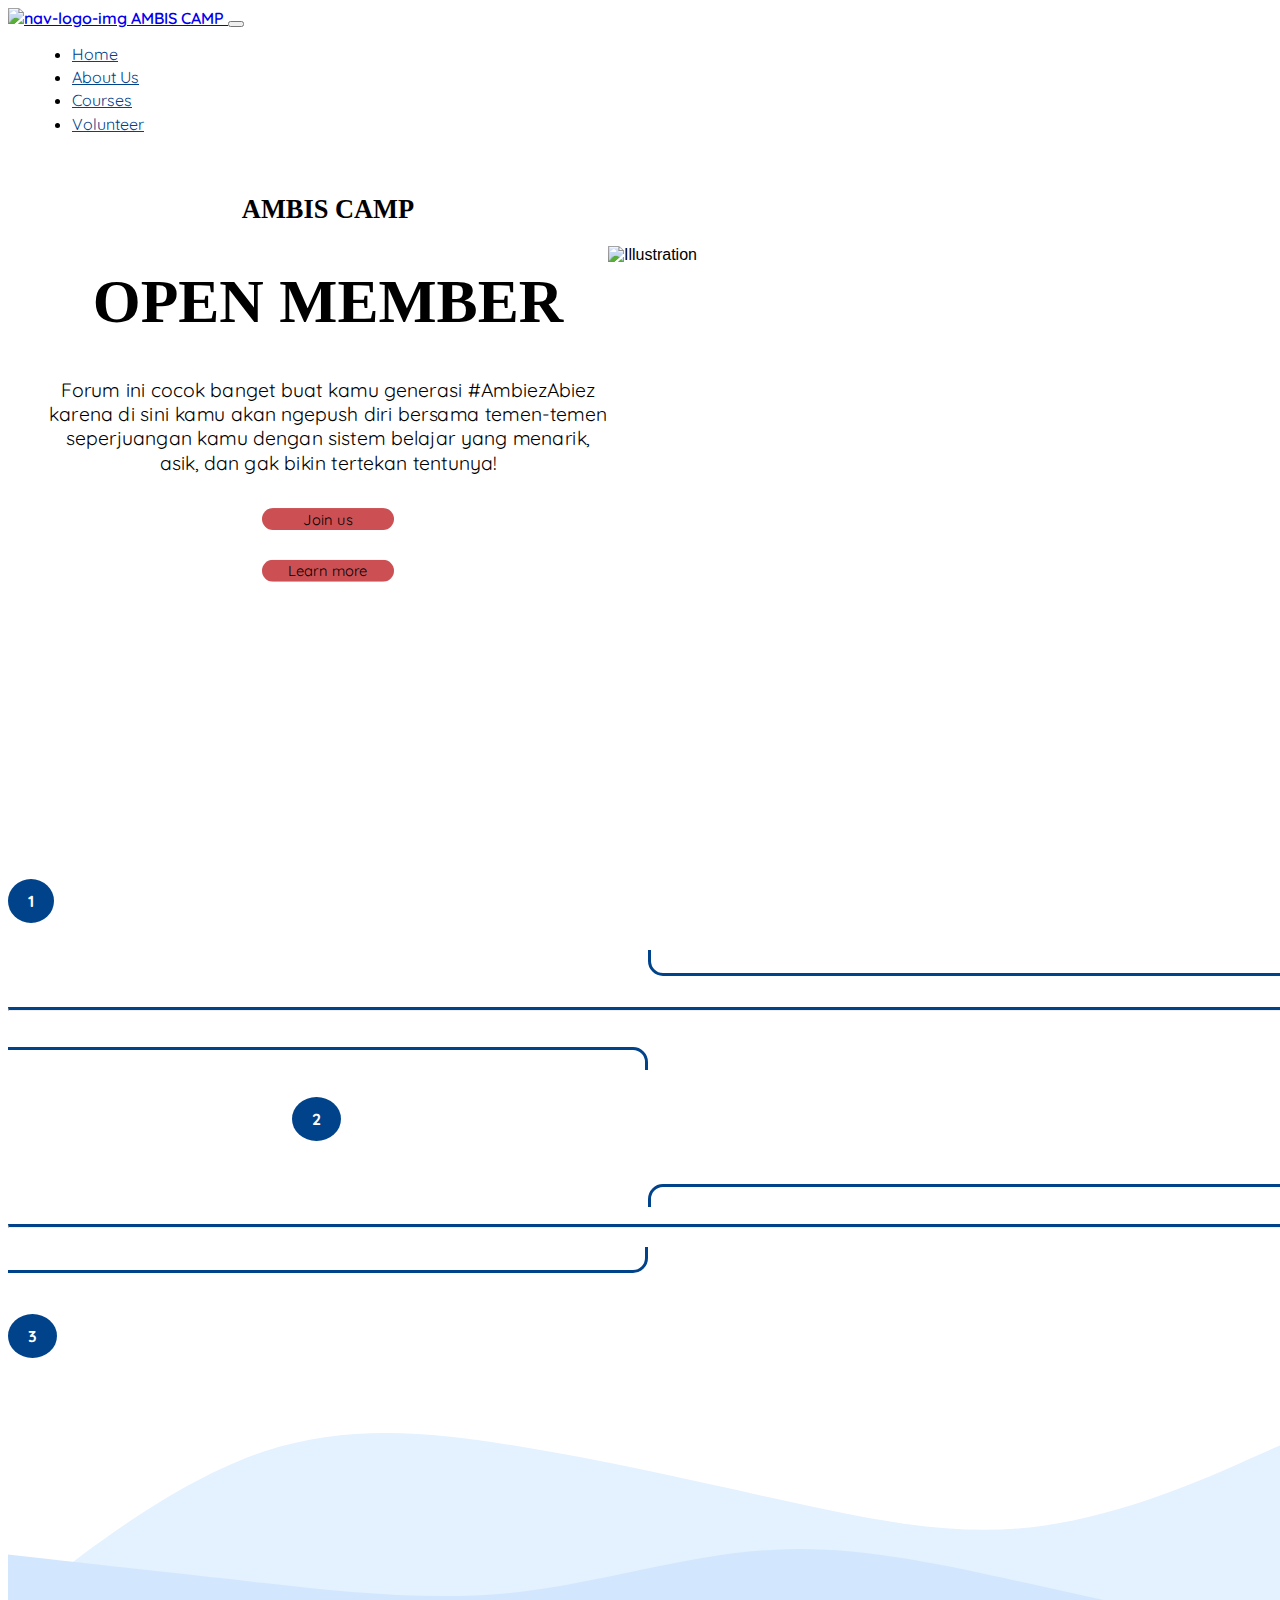
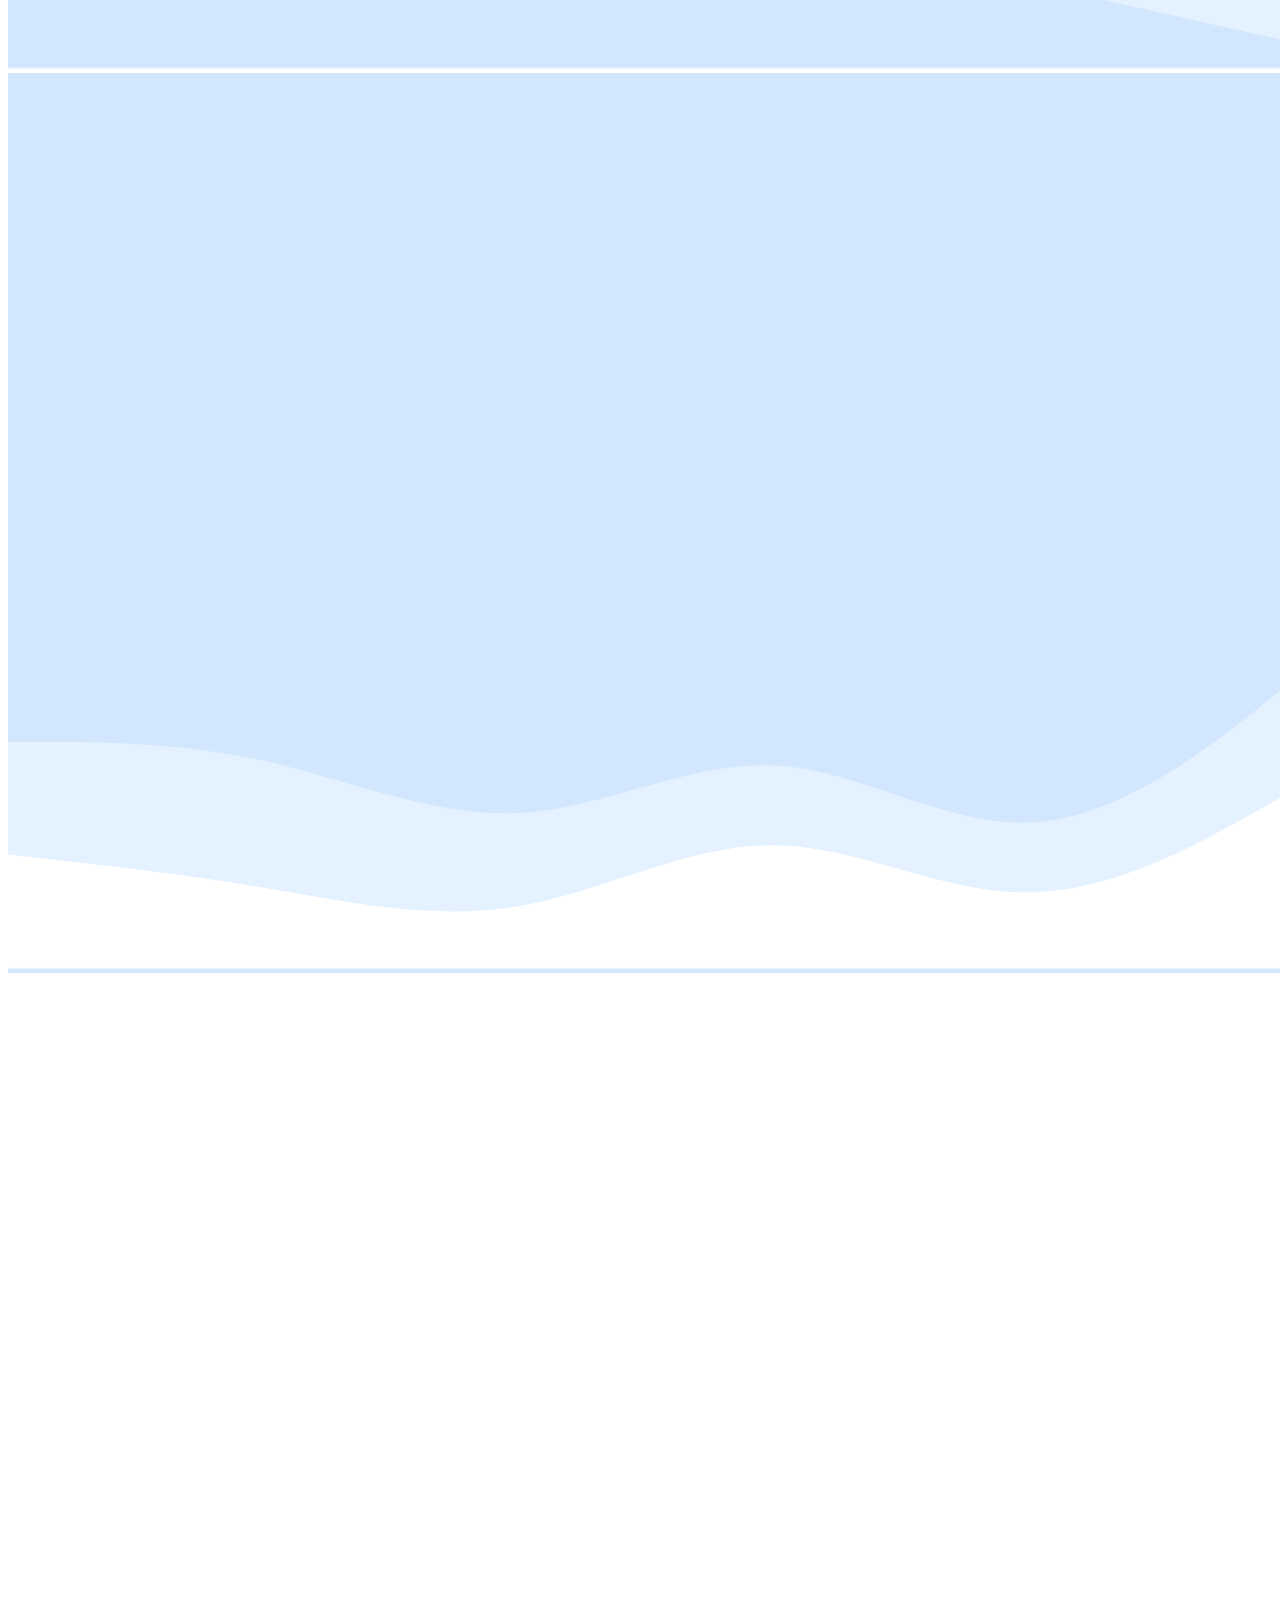
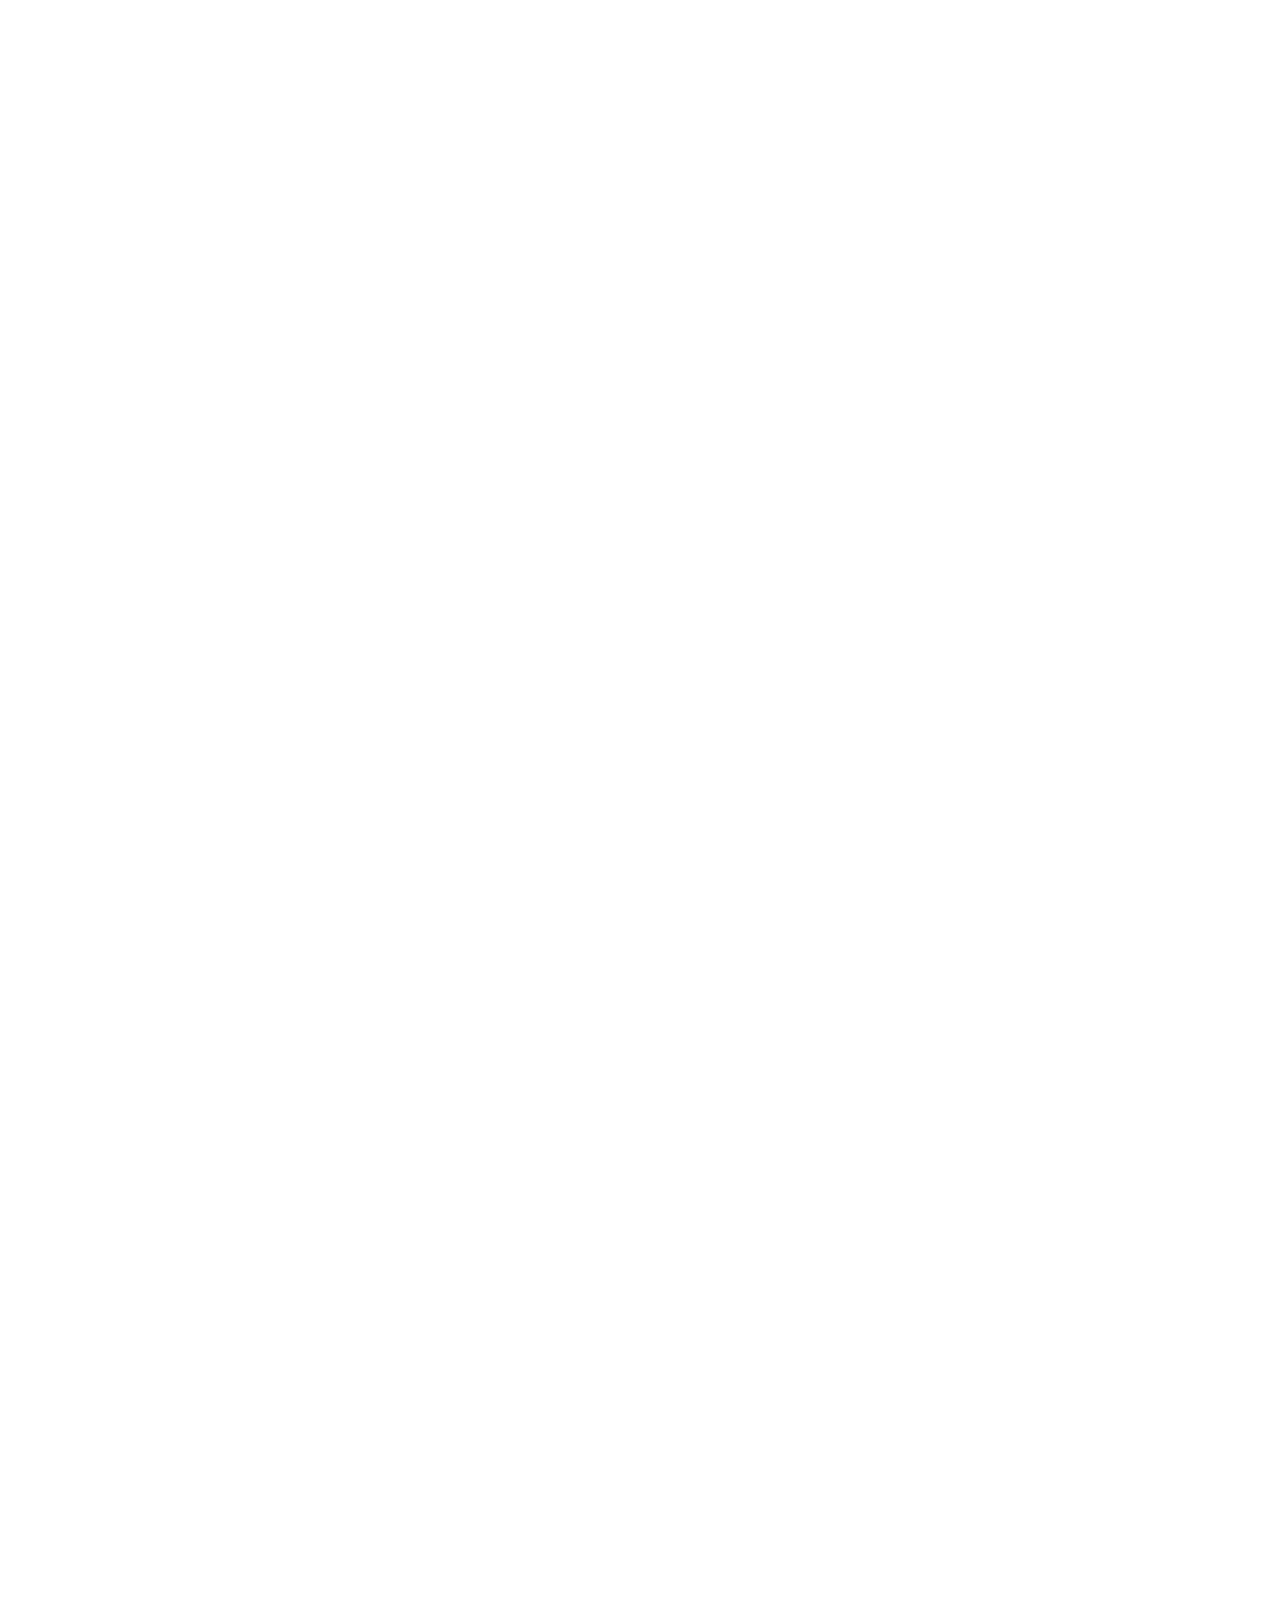
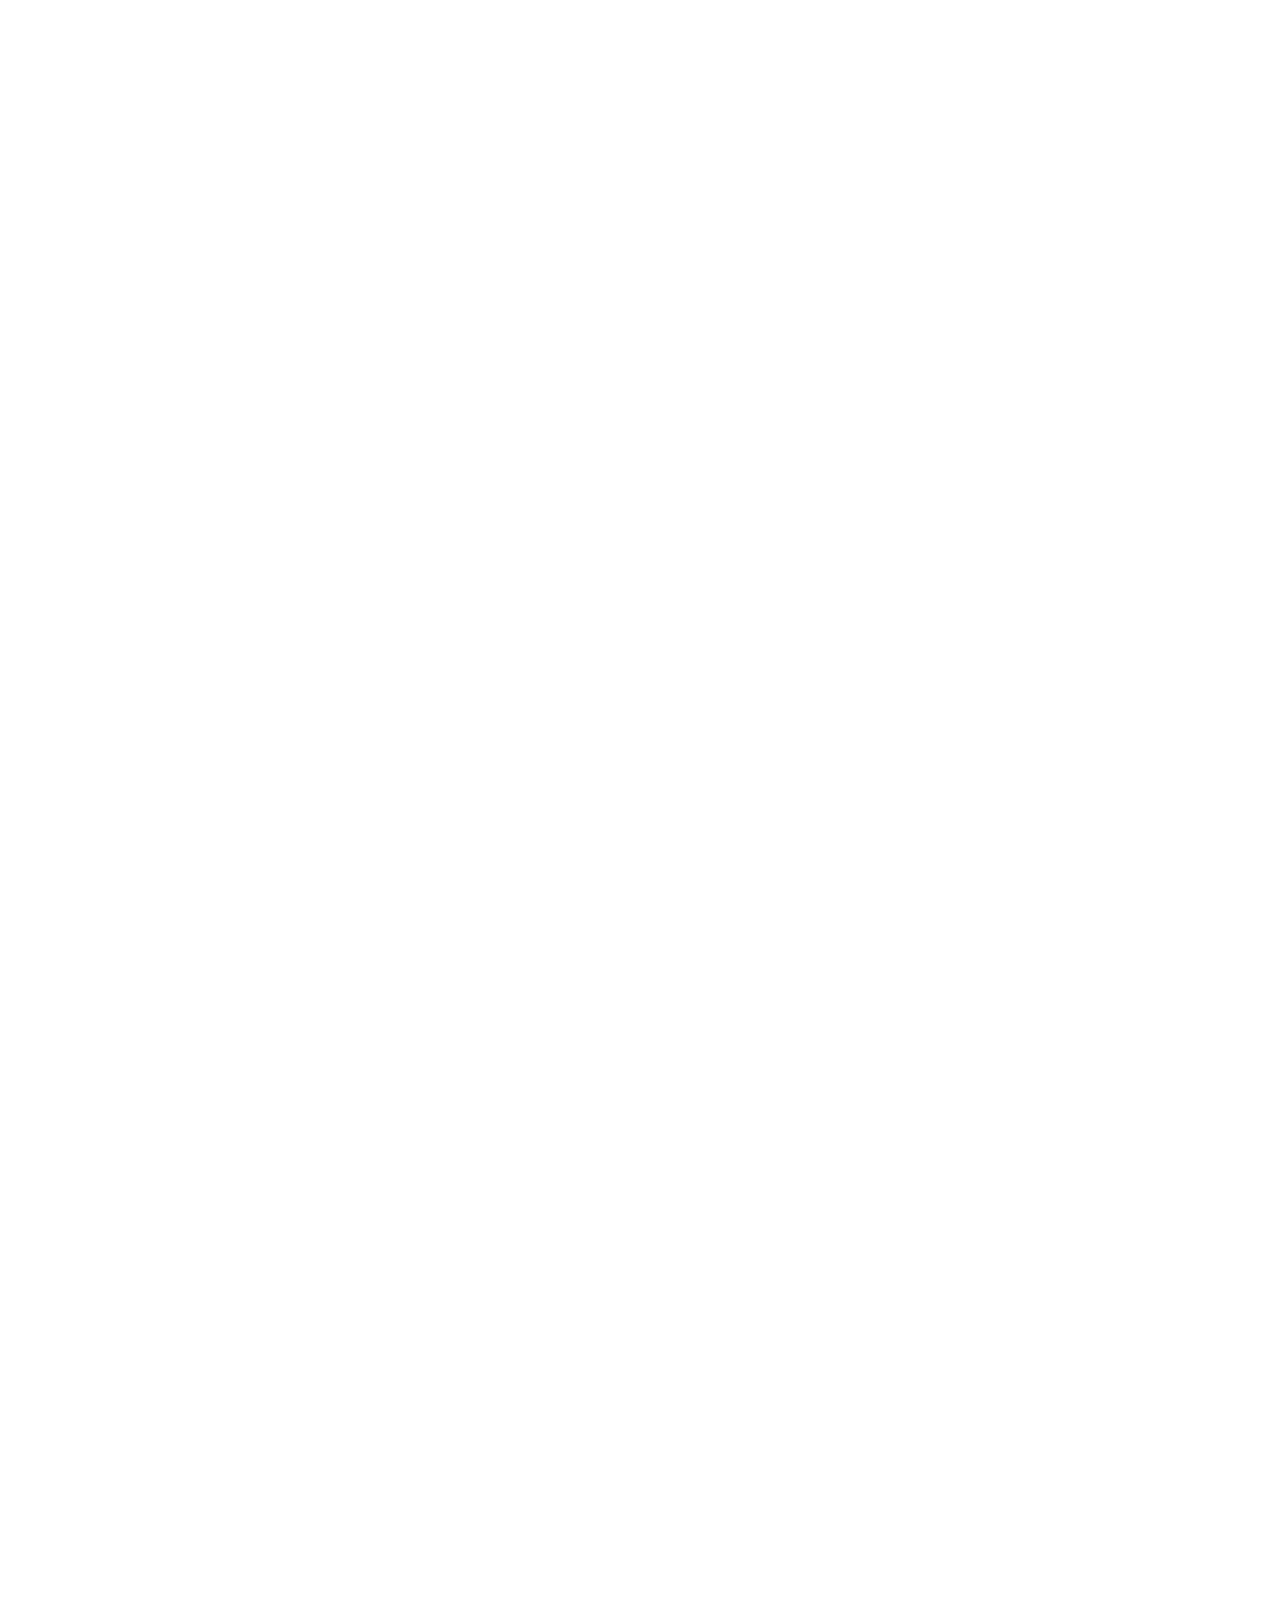
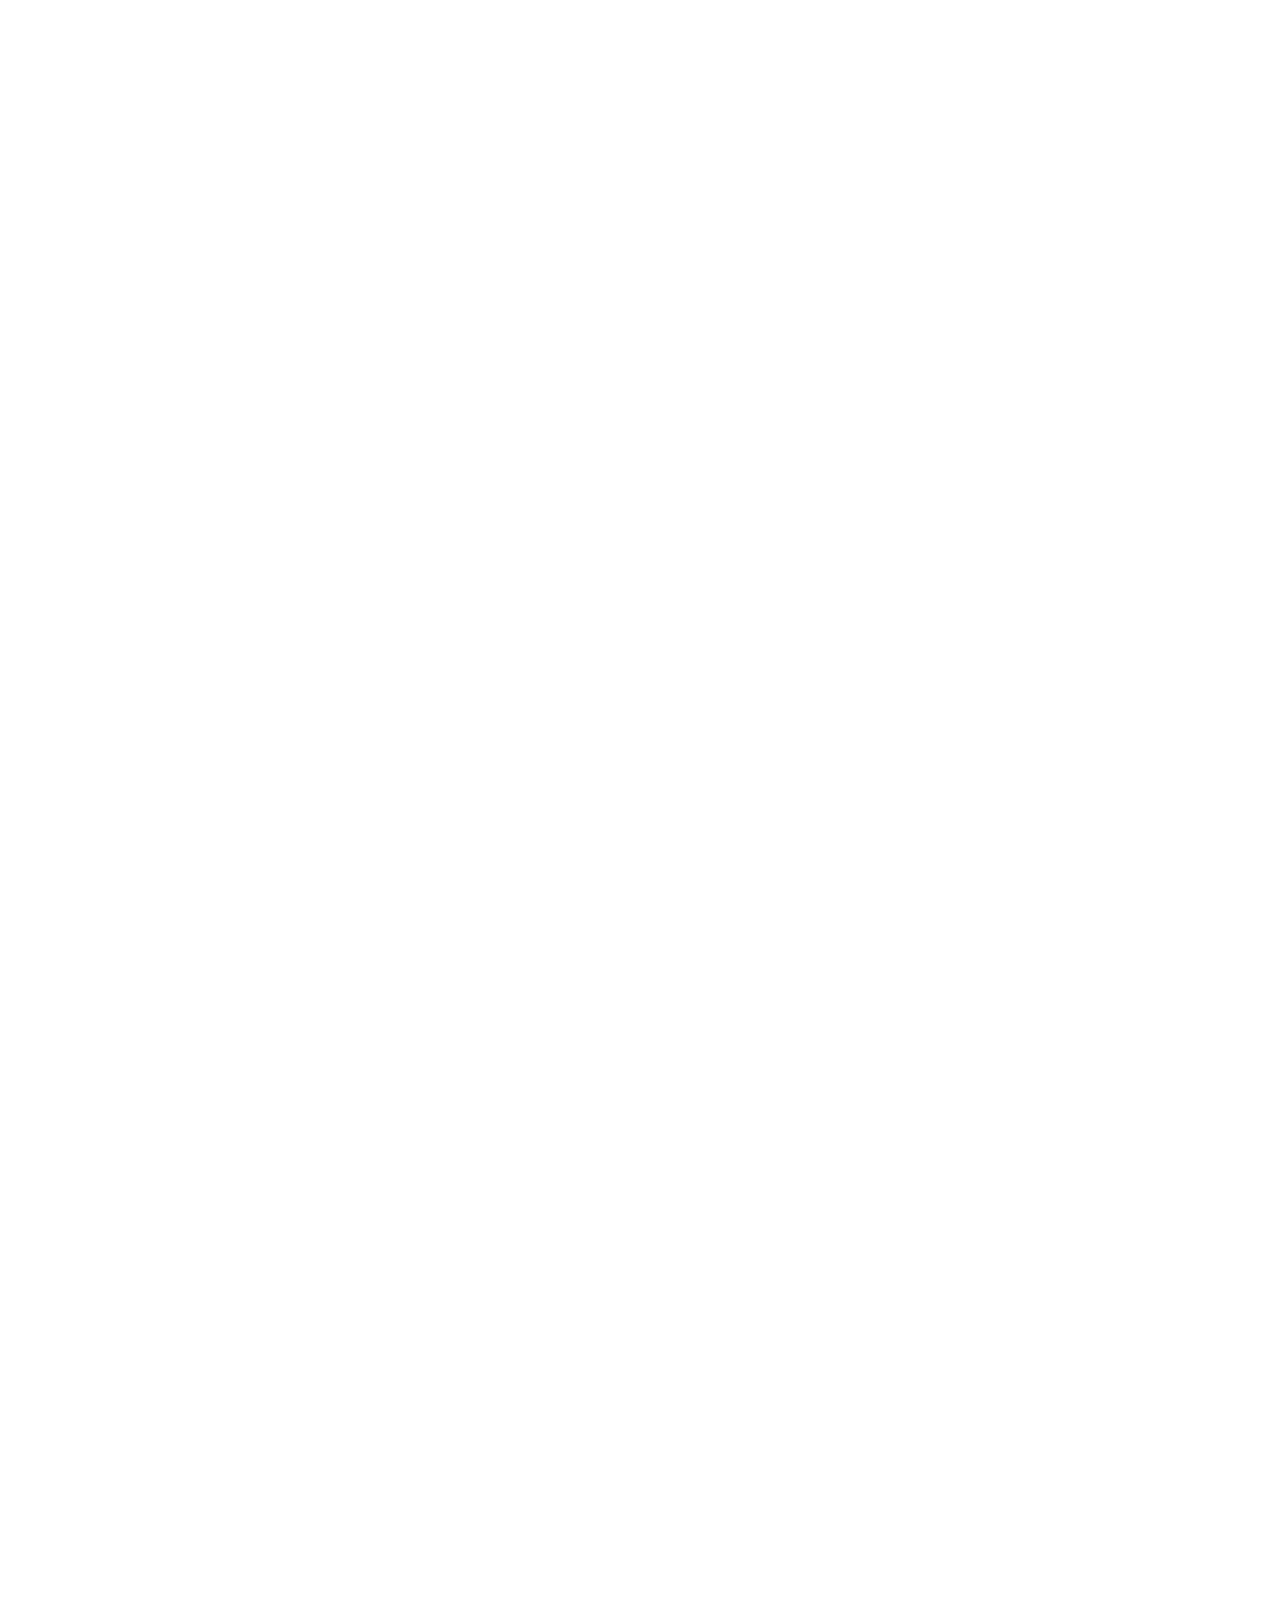
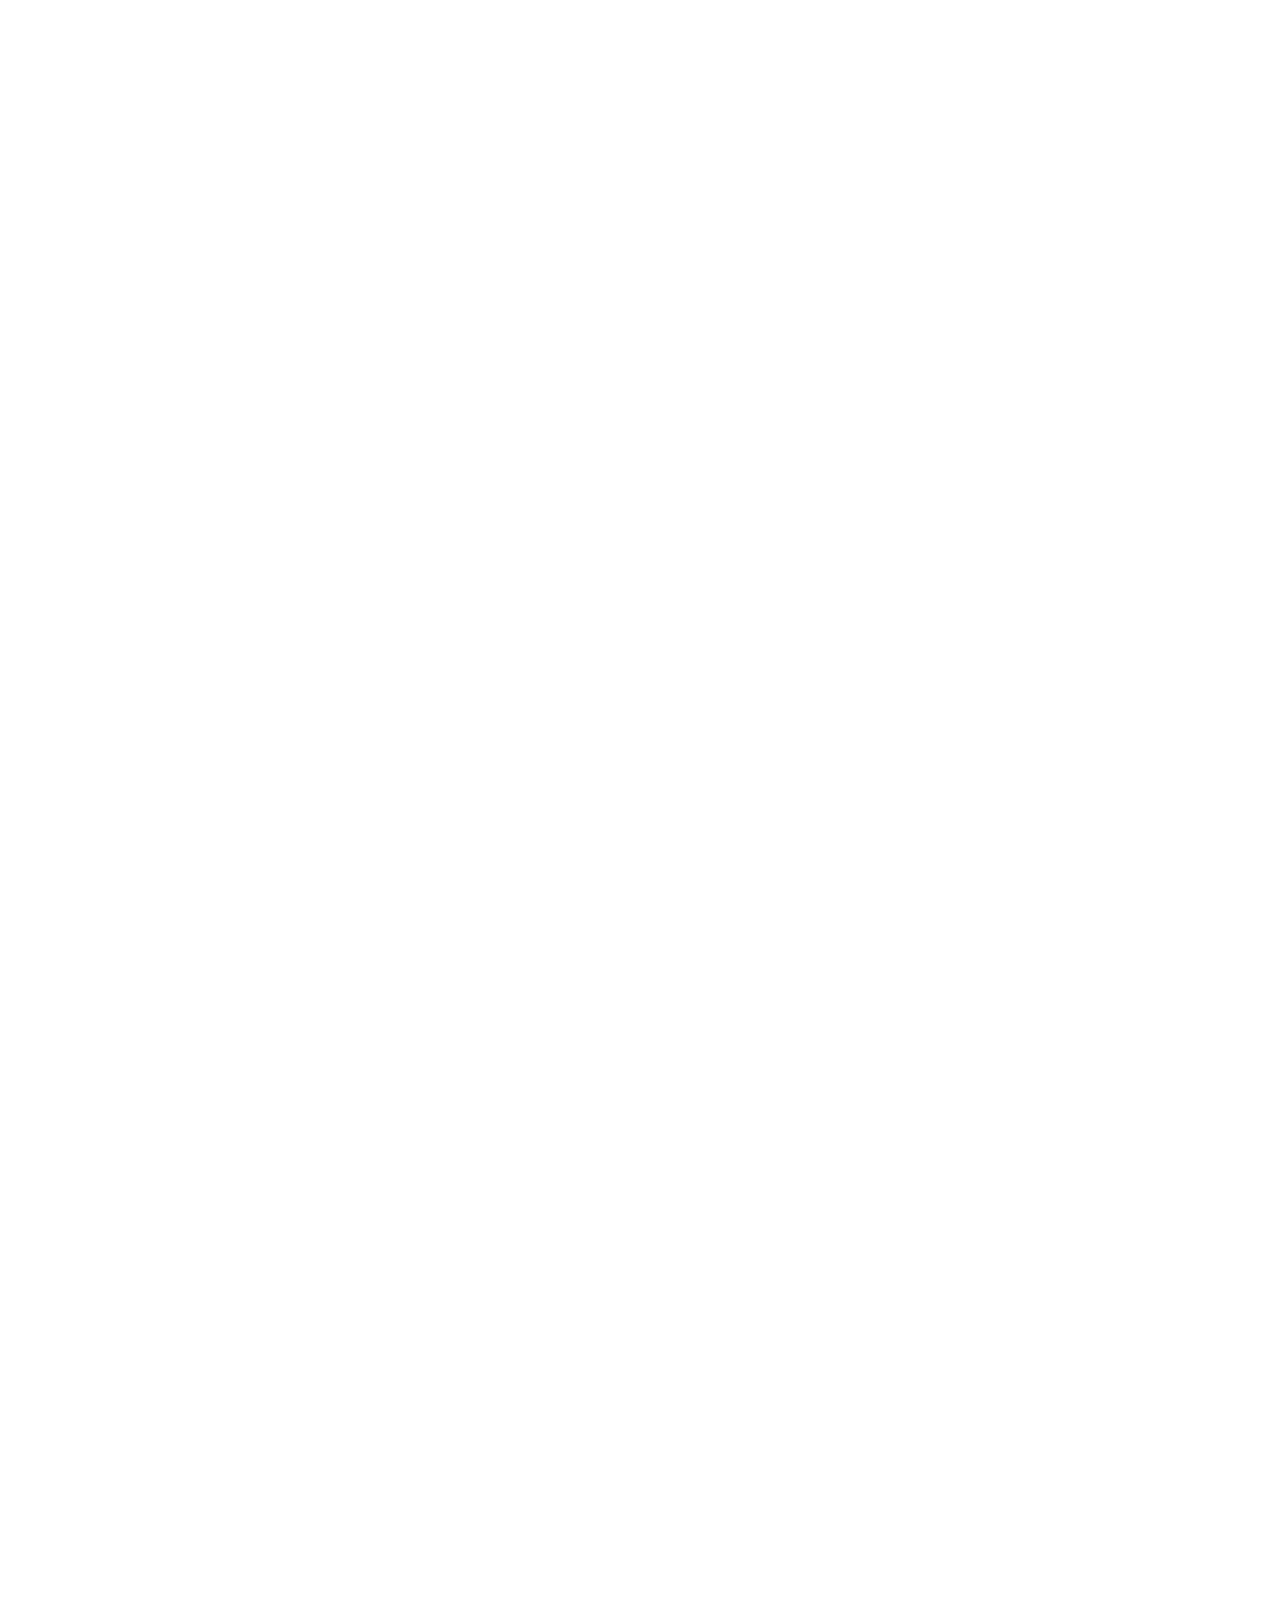
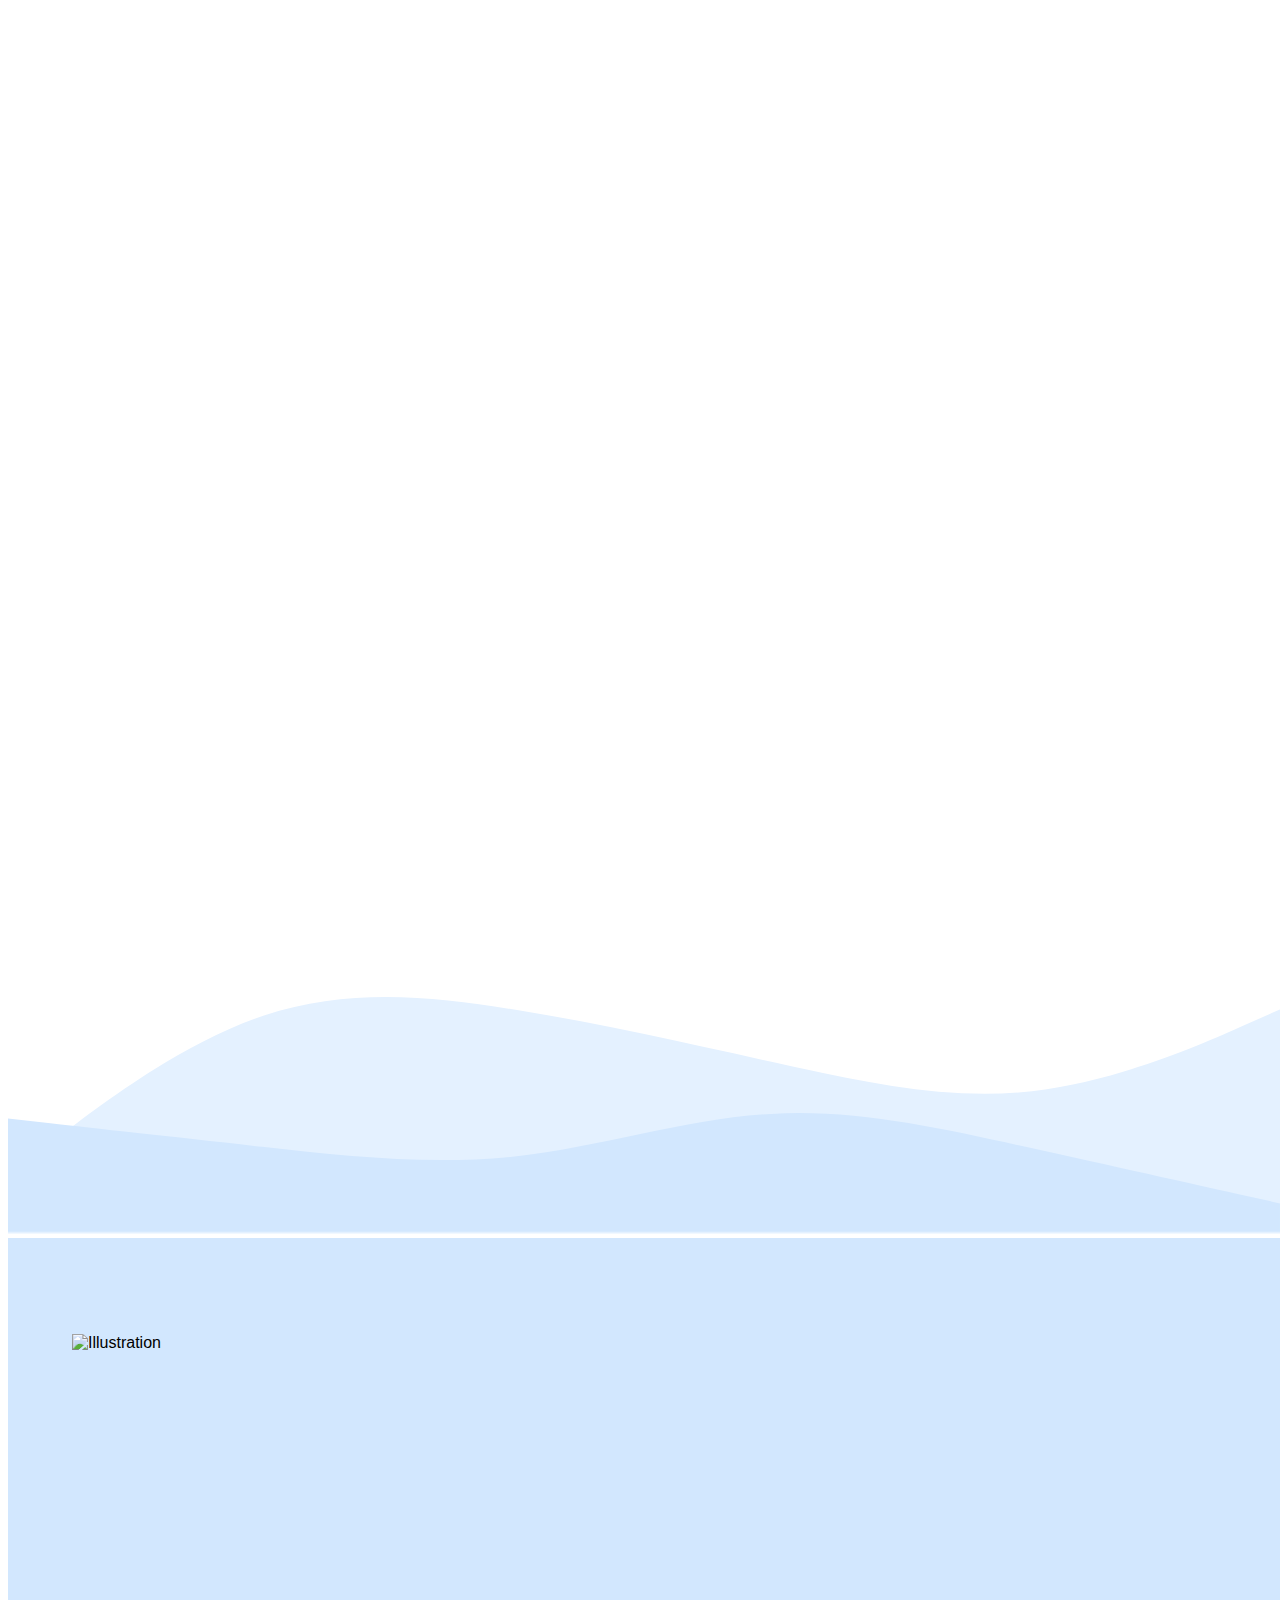
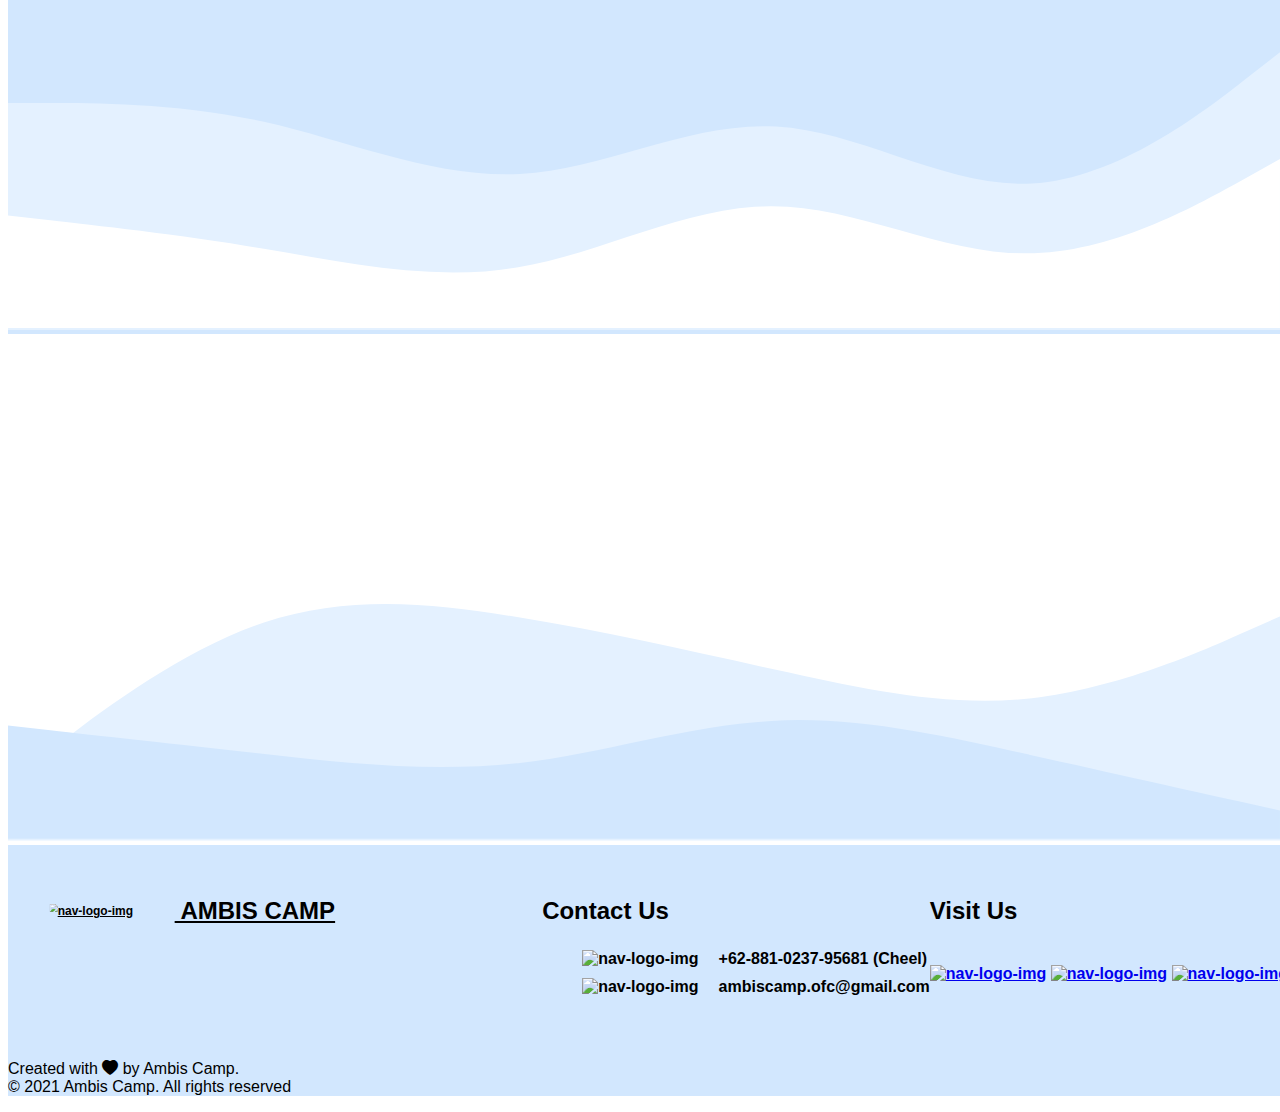
==== index.html @ ed9aa5bf "NEW BRANCH, changing from .php file to .html" ====
<!doctype html>
<html lang="en">

<head>
    <!-- Required meta tags -->
    <meta charset="utf-8">
    <meta name="viewport" content="width=device-width, initial-scale=1">
    <!-- Favicon -->
    <link rel="apple-touch-icon" sizes="57x57" href="ico/apple-icon-57x57.png">
    <link rel="apple-touch-icon" sizes="60x60" href="ico/apple-icon-60x60.png">
    <link rel="apple-touch-icon" sizes="72x72" href="ico/apple-icon-72x72.png">
    <link rel="apple-touch-icon" sizes="76x76" href="ico/apple-icon-76x76.png">
    <link rel="apple-touch-icon" sizes="114x114" href="ico/apple-icon-114x114.png">
    <link rel="apple-touch-icon" sizes="120x120" href="ico/apple-icon-120x120.png">
    <link rel="apple-touch-icon" sizes="144x144" href="ico/apple-icon-144x144.png">
    <link rel="apple-touch-icon" sizes="152x152" href="ico/apple-icon-152x152.png">
    <link rel="apple-touch-icon" sizes="180x180" href="ico/apple-icon-180x180.png">
    <link rel="icon" type="image/png" sizes="192x192" href="ico/android-icon-192x192.png">
    <link rel="icon" type="image/png" sizes="32x32" href="ico/favicon-32x32.png">
    <link rel="icon" type="image/png" sizes="96x96" href="ico/favicon-96x96.png">
    <link rel="icon" type="image/png" sizes="16x16" href="ico/favicon-16x16.png">
    <link rel="manifest" href="ico/manifest.json">
    <meta name="msapplication-TileColor" content="#ffffff">
    <meta name="msapplication-TileImage" content="ico/ms-icon-144x144.png">
    <meta name="theme-color" content="#ffffff">

    <!-- Fonts -->
    <link rel="preconnect" href="https://fonts.googleapis.com">
    <link rel="preconnect" href="https://fonts.gstatic.com" crossorigin>
    <link href="https://fonts.googleapis.com/css2?family=Quicksand:wght@600&display=swap" rel="stylesheet">
    <!-- Bootstrap CSS -->
    <link href="https://cdn.jsdelivr.net/npm/bootstrap@5.0.2/dist/css/bootstrap.min.css" rel="stylesheet"
        integrity="sha384-EVSTQN3/azprG1Anm3QDgpJLIm9Nao0Yz1ztcQTwFspd3yD65VohhpuuCOmLASjC" crossorigin="anonymous">
    <link rel="stylesheet" href="https://cdn.jsdelivr.net/npm/bootstrap-icons@1.5.0/font/bootstrap-icons.css">
    <!-- cdnjs theme css -->
    <link rel="stylesheet" href="https://cdnjs.cloudflare.com/ajax/libs/slick-carousel/1.9.0/slick-theme.min.css"
        integrity="sha512-17EgCFERpgZKcm0j0fEq1YCJuyAWdz9KUtv1EjVuaOz8pDnh/0nZxmU6BBXwaaxqoi9PQXnRWqlcDB027hgv9A=="
        crossorigin="anonymous" referrerpolicy="no-referrer" />
    <!-- cdnjs css -->
    <link rel="stylesheet" href="https://cdnjs.cloudflare.com/ajax/libs/slick-carousel/1.9.0/slick.min.css"
        integrity="sha512-yHknP1/AwR+yx26cB1y0cjvQUMvEa2PFzt1c9LlS4pRQ5NOTZFWbhBig+X9G9eYW/8m0/4OXNx8pxJ6z57x0dw=="
        crossorigin="anonymous" referrerpolicy="no-referrer" />
    <!-- AOS -->
    <link rel="stylesheet" href="https://unpkg.com/aos@next/dist/aos.css" />
    <!-- My CSS -->
    <link rel="stylesheet" href="style.css?v=<?php echo time(); ?>">

    <title>Ambis Camp</title>
</head>

<body id="home">
    <nav class="navbar navbar-expand-lg navbar-light fixed-top p-2 mb-4 nav-transparent">
        <div class="container">
            <a class="navbar-brand" href="#">
                <img src="ico/favicon-96x96.png" alt="nav-logo-img"> AMBIS CAMP
            </a>
            <button class="navbar-toggler" type="button" data-bs-toggle="collapse" data-bs-target="#navbarNavDropdown"
                aria-controls="navbarNavDropdown" aria-expanded="false" aria-label="Toggle navigation">
                <span class="navbar-toggler-icon"></span>
            </button>
            <div class="collapse navbar-collapse" id="navbarNavDropdown">
                <ul class="navbar-nav ms-auto">
                    <li class="nav-item">
                        <a class="nav-link" href=".">Home</a>
                    </li>
                    <li class="nav-item">
                        <a class="nav-link" href="About-Us/about.php">About Us</a>
                    </li>
                    <li class="nav-item">
                        <a class="nav-link" href="Courses/courses.php">Courses</a>
                    </li>
                    <li class="nav-item">
                        <a class="nav-link" href="Volunteer/volunteer.php">Volunteer</a>
                    </li>
                </ul>
            </div>
        </div>
    </nav>
    <nav class="navbar navbar-expand-lg navbar-light shadow-sm p-2 mb-4 hide-nav">
        <div class="container">
        </div>
    </nav>
    <!-- akhir nav -->
    <!-- awal jumbotron -->
    <section class="jumbotron">
        <div class="text-container row">
            <h1 class="judul">AMBIS CAMP</h1>
            <h1 class="sub-judul">OPEN MEMBER</h1>
            <p>Forum ini cocok banget buat kamu generasi #AmbiezAbiez karena di sini kamu akan ngepush diri bersama
                temen-temen seperjuangan kamu dengan sistem belajar yang menarik, asik, dan gak bikin tertekan tentunya!
            </p>
            <div class="row justify-content-center ms-lg-auto">
                <div class="col">
                    <a href="Landing-Page/form-main.html"><button class="btn btn-success register-btn">Join
                            us</button></a>
                </div>
                <div class="col">
                    <a href="About-Us/about.php"><button class="btn btn-success register-btn">Learn more</button></a>
                </div>
            </div>
        </div>
        <div class="img-container">
            <img src="img/jumbotron-img.png" alt="Illustration" class="img">
        </div>
    </section>
    <!-- akhir jumbotron -->
    <!-- awal timeline -->
    <section id="timeline" class="timeline-container">
        <div class="container">
            <div class="row mb-4" data-aos="fade-up" data-aos-duration="1000">
                <div class="col text-center">
                    <h1 class="pb-2 pt-3 text-dark">Timeline</h1>
                </div>
            </div>
            <!-- section -->
            <div class="row align-items-center how-it-works">
                <div class="col-2 bottom text-center">
                    <div class="circle">1</div>
                </div>
                <div class="col-6" data-aos="fade-in" data-aos-delay="300">
                    <h3>Open Member</h3>
                    <p>23 November - 4 Desember 2021</p>
                </div>
            </div>
            <div class="row timeline">
                <div class="col-2">
                    <div class="corner top-right"></div>
                </div>
                <div class="col-8">
                    <hr>
                </div>
                <div class="col-2">
                    <div class="corner left-bottom"></div>
                </div>
            </div>
            <div class="row align-items-center justify-content-end how-it-works">
                <div class="col-6 text-end" data-aos="fade-in" data-aos-delay="600">
                    <h3>Seleksi dan Konfirmasi Member</h3>
                    <p>5 Desember 2021</p>
                </div>
                <div class="col-2 text-center full">
                    <div class="circle">2</div>
                </div>
            </div>
            <div class="row timeline">
                <div class="col-2">
                    <div class="corner right-bottom"></div>
                </div>
                <div class="col-8">
                    <hr>
                </div>
                <div class="col-2">
                    <div class="corner top-left"></div>
                </div>
            </div>
            <div class="row align-items-center how-it-works">
                <div class="col-2 text-center">
                    <div class="circle">3</div>
                </div>
                <div class="col-6" data-aos="fade-in" data-aos-delay="900">
                    <h3>Masa Pembelajaran</h3>
                    <p>6 Desember - 31 Desember 2021</p>
                </div>
            </div>
        </div>
        <svg class="akhir-about" xmlns="http://www.w3.org/2000/svg" viewBox="0 0 1440 320">
            <path fill="#D2E7FE" fill-opacity="1"
                d="M0,192L48,197.3C96,203,192,213,288,224C384,235,480,245,576,234.7C672,224,768,192,864,186.7C960,181,1056,203,1152,224C1248,245,1344,267,1392,277.3L1440,288L1440,320L1392,320C1344,320,1248,320,1152,320C1056,320,960,320,864,320C768,320,672,320,576,320C480,320,384,320,288,320C192,320,96,320,48,320L0,320Z">
            </path>
        </svg>
        <svg xmlns="http://www.w3.org/2000/svg" viewBox="0 0 1440 320">
            <path fill="#E4F1FF" fill-opacity="1"
                d="M0,256L48,218.7C96,181,192,107,288,74.7C384,43,480,53,576,69.3C672,85,768,107,864,128C960,149,1056,171,1152,160C1248,149,1344,107,1392,85.3L1440,64L1440,320L1392,320C1344,320,1248,320,1152,320C1056,320,960,320,864,320C768,320,672,320,576,320C480,320,384,320,288,320C192,320,96,320,48,320L0,320Z">
            </path>
        </svg>
    </section>
    <!-- akhir timeline -->
    <!-- awal chart -->
    <section id="chart">
        <div class="container">
            <div class="row text-center mb-4" data-aos="fade-up" data-aos-duration="1000">
                <div class="col">
                    <h2>Jenjang pendidikan member kami sejauh ini:</h2>
                </div>
            </div>
            <div class="row mb-4" data-aos="fade-up" data-aos-duration="1000">
                <div class="chart_wrap">
                    <div id="piechart_3d" class="piechart"></div>
                </div>
            </div>
        </div>
        <svg class="akhir-about" data-aos="fade-up" data-aos-duration="1000" xmlns="http://www.w3.org/2000/svg"
            viewBox="0 0 1440 320">
            <path fill="#fff" fill-opacity="1"
                d="M0,192L48,197.3C96,203,192,213,288,229.3C384,245,480,267,576,250.7C672,235,768,181,864,181.3C960,181,1056,235,1152,234.7C1248,235,1344,181,1392,154.7L1440,128L1440,320L1392,320C1344,320,1248,320,1152,320C1056,320,960,320,864,320C768,320,672,320,576,320C480,320,384,320,288,320C192,320,96,320,48,320L0,320Z">
            </path>
        </svg>
        <svg xmlns="http://www.w3.org/2000/svg" viewBox="0 0 1440 320">
            <path fill="#E4F1FF" fill-opacity="1"
                d="M0,64L48,64C96,64,192,64,288,85.3C384,107,480,149,576,144C672,139,768,85,864,90.7C960,96,1056,160,1152,154.7C1248,149,1344,75,1392,37.3L1440,0L1440,320L1392,320C1344,320,1248,320,1152,320C1056,320,960,320,864,320C768,320,672,320,576,320C480,320,384,320,288,320C192,320,96,320,48,320L0,320Z">
            </path>
        </svg>
    </section>
    <!-- akhir chart -->
    <!-- awal testimoni -->
    <section id="testimoni">
        <div class="container">
            <div class="row text-center mb-4" data-aos="fade-up" data-aos-duration="1000">
                <div class="col">
                    <h1>Apa kata mereka?</h1>
                </div>
            </div>
            <div class="testi-container">
                <div class="row justify-content-center slider-card-testi mb-4 text-center container-card"
                    data-aos="zoom-in-right" data-aos-duration="1000">
                    <div class="card col-4 mb-4">
                        <div class="mb-3" style="max-width: 540px">
                            <div class="row g-0 ">
                                <div class="col-md-4">
                                    <img src="img/Testi/member/naylaf.jpeg" class="img-fluid rounded-circle profile" alt="Testi Image" />
                                </div>
                                <div class="col-md-8">
                                    <div class="card-body text-start">
                                        <h5 class="card-title">Nayla Fauziah</h5>
                                        <p class="card-text"><small class="text-muted">Member</small>
                                        </p>
                                    </div>
                                </div>
                                <div class="isi-testi">
                                    <p>beneran bestttt bangett deh buat kaka' admin pengajar nya pokoknya tuh materi yg di kasih selama masa
                                        pembelajaran jelas bangett, dari yg mulai kurang phm jadi nambah paham di ambis camp ini. apalagi
                                        pas aku masuk sastra kepenulisan, mereka bnr ngasih benefit yg sesuaii dan ngebuat otak kita lbh
                                        paham dengan materi yg ada. teruntuk kaka admin pengajar makasih banyak yaaaa selama ini udh ngasih
                                        banyak ilmu yg bermanfaat hehe. walaupun mtk ku masih lemot tp dengan adanya ambis camp aku bisa lbh
                                        semangat buat ngasah nya, Thank you very much, hopefully in the future Ambis Camp will continue to
                                        be successful !!</p>
                                </div>
                            </div>
                        </div>
                    </div>
                    <div class="card col-4 mb-4">
                        <div class="mb-3" style="max-width: 540px">
                            <div class="row g-0 ">
                                <div class="col-md-4">
                                    <img src="img/Testi/member/avatar-girl.jpg" class="img-fluid rounded-circle profile"
                                        alt="Testi Image" />
                                </div>
                                <div class="col-md-8">
                                    <div class="card-body text-start">
                                        <h5 class="card-title">Farah Fatima A.A</h5>
                                        <p class="card-text"><small class="text-muted">Member</small>
                                        </p>
                                    </div>
                                </div>
                                <div class="isi-testi">
                                    <p>Aku suka banget ngambis di Ambos Camp. Disini berbagai macam materi, latihan latihan soal bisa
                                        didapat kan dan akan menjadi bekal untuk masuk PTN/ sekolah yang lebih tinggi. Dan lebih serunya
                                        lagi, admin nya ramah banget dan menyenangkan juga tentunya. Selain menyediakan ambis untuk Saintek
                                        dan Soshum ,Ambis Camp juga menyediakan ekstra ambis ,ini bagian yang aku suka banget, jadi kita
                                        bisa memilih mata pelajaran yang ingin kota kembangkan, contohnya Astronomi, karena aku menyukai
                                        mata pelajaran Astronomi, aku akan ekstra ambis juga di mapel Astronomi, jadi tidak hanya bidang
                                        utamanya saja.
                                        Mungkin segini dulu kesan yang bisa aku sampaikan, terimakasih 🙏</p>
                                </div>
                            </div>
                        </div>
                    </div>
                    <div class="card col-4 mb-4">
                        <div class="mb-3" style="max-width: 540px">
                            <div class="row g-0 ">
                                <div class="col-md-4">
                                    <img src="img/Testi/member/avatar-girl.jpg" class="img-fluid rounded-circle profile"
                                        alt="Testi Image" />
                                </div>
                                <div class="col-md-8">
                                    <div class="card-body text-start">
                                        <h5 class="card-title">Ziana A.</h5>
                                        <p class="card-text"><small class="text-muted">Member</small>
                                        </p>
                                    </div>
                                </div>
                                <div class="isi-testi">
                                    <p>Seru, menyenangkan karena dapat menambah relasi, lalu jadi bisa fokus untuk belajar UTBK karena
                                        banyak teman senasib seperjuangan di dalam grup Ambis Camp, Ilmu yang diberikan sangat bermanfaat,
                                        Keren ada podcastnya juga</p>
                                </div>
                            </div>
                        </div>
                    </div>
                    <div class="card col-4 mb-4">
                        <div class="mb-3" style="max-width: 540px">
                            <div class="row g-0 ">
                                <div class="col-md-4">
                                    <img src="img/Testi/member/avatar-girl.jpg" class="img-fluid rounded-circle profile"
                                        alt="Testi Image" />
                                </div>
                                <div class="col-md-8">
                                    <div class="card-body text-start">
                                        <h5 class="card-title">Putri Nabila Sinuraya</h5>
                                        <p class="card-text"><small class="text-muted">Member</small>
                                        </p>
                                    </div>
                                </div>
                                <div class="isi-testi">
                                    <p>Seru banget! adminnya bener bener friendly dan seru banget! jadi belajarnya enak dan penyampaiannya
                                        juga seru! Rasanya seneng banget bisa keterima di ambis camp</p>
                                </div>
                            </div>
                        </div>
                    </div>
                    <div class="card col-4 mb-4">
                        <div class="mb-3" style="max-width: 540px">
                            <div class="row g-0 ">
                                <div class="col-md-4">
                                    <img src="img/Testi/member/ghefira.jpeg" class="img-fluid rounded-circle profile" alt="Testi Image" />
                                </div>
                                <div class="col-md-8">
                                    <div class="card-body text-start">
                                        <h5 class="card-title">Ghefira Nur Hasanah</h5>
                                        <p class="card-text"><small class="text-muted">Member</small>
                                        </p>
                                    </div>
                                </div>
                                <div class="isi-testi">
                                    <p>Seruuu!! Bisa latihan soal dan pembahasannya singkat tapi jelas banget dan mudah dimengertii hehehe
                                        terima kasih kakak2 yang sudah adakan ambis camp iniii 🤩🙆🏻‍♀️🤍</p>
                                </div>
                            </div>
                        </div>
                    </div>
                    <div class="card col-4 mb-4">
                        <div class="mb-3" style="max-width: 540px">
                            <div class="row g-0 ">
                                <div class="col-md-4">
                                    <img src="img/Testi/member/febri.jpeg" class="img-fluid rounded-circle profile" alt="Testi Image" />
                                </div>
                                <div class="col-md-8">
                                    <div class="card-body text-start">
                                        <h5 class="card-title">Febri Sondang Akwila Siallagan</h5>
                                        <p class="card-text"><small class="text-muted">Member</small>
                                        </p>
                                    </div>
                                </div>
                                <div class="isi-testi">
                                    <p>Semua materinya sangat bermanfaat untuk persiapan ujian di sekolah</p>
                                </div>
                            </div>
                        </div>
                    </div>
                </div>
            </div>
        </div>
        <svg class="akhir-about" xmlns="http://www.w3.org/2000/svg" viewBox="0 0 1440 320">
            <path fill="#D2E7FE" fill-opacity="1"
                d="M0,192L48,197.3C96,203,192,213,288,224C384,235,480,245,576,234.7C672,224,768,192,864,186.7C960,181,1056,203,1152,224C1248,245,1344,267,1392,277.3L1440,288L1440,320L1392,320C1344,320,1248,320,1152,320C1056,320,960,320,864,320C768,320,672,320,576,320C480,320,384,320,288,320C192,320,96,320,48,320L0,320Z">
            </path>
        </svg>
        <svg xmlns="http://www.w3.org/2000/svg" viewBox="0 0 1440 320">
            <path fill="#E4F1FF" fill-opacity="1"
                d="M0,256L48,218.7C96,181,192,107,288,74.7C384,43,480,53,576,69.3C672,85,768,107,864,128C960,149,1056,171,1152,160C1248,149,1344,107,1392,85.3L1440,64L1440,320L1392,320C1344,320,1248,320,1152,320C1056,320,960,320,864,320C768,320,672,320,576,320C480,320,384,320,288,320C192,320,96,320,48,320L0,320Z">
            </path>
        </svg>
    </section>
    <!-- akhir testimoni -->
    <!-- awal volunteer -->
    <section id="volunteer">
        <div class="grid">
            <div class="img-container">
                <img src="Illustration/illustration.jpg" alt="Illustration" class="img">
            </div>
            <div class="text-container">
                <div class="row mb-4" data-aos="fade-up" data-aos-duration="1000">
                    <div class="col text-center">
                        <h1>Kesempatan menjadi tim <br> Ambis Camp!</h1>
                        <p>Kamu juga berkesempatan untuk menjadi pengurus Ambis Camp loh! Jangan sia-siakan kesempatan
                            ini, yuk berorganisasi agar mendapatkan banyak pengalaman seru dan bisa bermanfaat bagi
                            banyak orang.</p>
                        <a href="Volunteer/volunteer.php"><button class="btn btn-success register-btn">Learn
                                more</button></a>
                    </div>
                </div>
            </div>
        </div>

        <svg class="akhir-about" data-aos="fade-up" data-aos-duration="1000" xmlns="http://www.w3.org/2000/svg"
            viewBox="0 0 1440 320">
            <path fill="#fff" fill-opacity="1"
                d="M0,192L48,197.3C96,203,192,213,288,229.3C384,245,480,267,576,250.7C672,235,768,181,864,181.3C960,181,1056,235,1152,234.7C1248,235,1344,181,1392,154.7L1440,128L1440,320L1392,320C1344,320,1248,320,1152,320C1056,320,960,320,864,320C768,320,672,320,576,320C480,320,384,320,288,320C192,320,96,320,48,320L0,320Z">
            </path>
        </svg>
        <svg xmlns="http://www.w3.org/2000/svg" viewBox="0 0 1440 320">
            <path fill="#E4F1FF" fill-opacity="1"
                d="M0,64L48,64C96,64,192,64,288,85.3C384,107,480,149,576,144C672,139,768,85,864,90.7C960,96,1056,160,1152,154.7C1248,149,1344,75,1392,37.3L1440,0L1440,320L1392,320C1344,320,1248,320,1152,320C1056,320,960,320,864,320C768,320,672,320,576,320C480,320,384,320,288,320C192,320,96,320,48,320L0,320Z">
            </path>
        </svg>
    </section>
    <!-- akhir volunteer -->
    <!-- awal join -->
    <section id="join">
        <div class="container">
            <div class="row mb-4" data-aos="fade-up" data-aos-duration="1000">
                <div class="col text-center">
                    <h1>Tunggu apa lagi? Ayo bergabung di Forum Ambis Camp!</h1>
                    <a href="Landing-Page/form-main.html"><button class="btn btn-success register-btn">Join Us
                        </button></a>
                </div>
            </div>
        </div>
        <svg class="akhir-about" xmlns="http://www.w3.org/2000/svg" viewBox="0 0 1440 320">
            <path fill="#D2E7FE" fill-opacity="1"
                d="M0,192L48,197.3C96,203,192,213,288,224C384,235,480,245,576,234.7C672,224,768,192,864,186.7C960,181,1056,203,1152,224C1248,245,1344,267,1392,277.3L1440,288L1440,320L1392,320C1344,320,1248,320,1152,320C1056,320,960,320,864,320C768,320,672,320,576,320C480,320,384,320,288,320C192,320,96,320,48,320L0,320Z">
            </path>
        </svg>
        <svg xmlns="http://www.w3.org/2000/svg" viewBox="0 0 1440 320">
            <path fill="#E4F1FF" fill-opacity="1"
                d="M0,256L48,218.7C96,181,192,107,288,74.7C384,43,480,53,576,69.3C672,85,768,107,864,128C960,149,1056,171,1152,160C1248,149,1344,107,1392,85.3L1440,64L1440,320L1392,320C1344,320,1248,320,1152,320C1056,320,960,320,864,320C768,320,672,320,576,320C480,320,384,320,288,320C192,320,96,320,48,320L0,320Z">
            </path>
        </svg>
    </section>
    <!-- akhir join -->
    <!-- awal footer -->
    <footer class="text-black text-center pb-3">
        <div class="row justify-content-evenly container">
            <div class="right-side">
                <a class="navbar-brand" href="#">
                    <img src="ico/favicon-96x96.png" alt="nav-logo-img"> AMBIS CAMP
                </a>
            </div>
            <div class="row left-side justify-content-evenly">
                <div class="contact-us">
                    <h2>Contact Us</h2>
                    <ul>
                        <a href="http://wa.me/62881023795681" target="_blank">
                            <li><img src="ico/Whatsapp.png" alt="nav-logo-img">+62-881-0237-95681 (Cheel)</li>
                        </a>
                        <a href="https://mail.google.com/mail/u/0/#inbox?compose=CllgCJfrKsTngzQBRmfswhPnBrCCjbhsBxHqctXlqPMqnVDcfdkWLpvKxcRmMFJhgqbjMCPfwzg"
                            target="_blank">
                            <li><img src="ico/Gmail.png" alt="nav-logo-img">ambiscamp.ofc@gmail.com</li>
                        </a>
                    </ul>
                </div>
                <div class="visit-us">
                    <h2>Visit Us</h2>
                    <a href="http://instagram.com/ambis_camp" target="_blank"><img src="ico/Instagram.png"
                            alt="nav-logo-img"></a>
                    <a href="http://twitter.com/ambiscamp" target="_blank"><img src="ico/Twitter.png"
                            alt="nav-logo-img"></a>
                    <a href="https://anchor.fm/ambiscamp" target="_blank"><img src="ico/Spotify.png"
                            alt="nav-logo-img"></a>
                </div>
            </div>
        </div>
        <p>Created with <i class="bi bi-heart-fill"></i> by Ambis Camp.<br> © 2021 Ambis Camp. All rights reserved</p>

    </footer>
    <!-- akhir footer -->









    <!-- javascript -->
    <script src="https://cdn.jsdelivr.net/npm/bootstrap@5.0.2/dist/js/bootstrap.bundle.min.js"
        integrity="sha384-MrcW6ZMFYlzcLA8Nl+NtUVF0sA7MsXsP1UyJoMp4YLEuNSfAP+JcXn/tWtIaxVXM" crossorigin="anonymous">
    </script>
    <!-- js AOS -->
    <script src="https://unpkg.com/aos@2.3.1/dist/aos.js"></script>
    <script src="script.js"></script>
    <!-- jquery script -->
    <script src="https://ajax.googleapis.com/ajax/libs/jquery/3.5.1/jquery.min.js"></script>
    <!-- cdnjs -->
    <script src="https://cdnjs.cloudflare.com/ajax/libs/slick-carousel/1.9.0/slick.min.js"
        integrity="sha512-HGOnQO9+SP1V92SrtZfjqxxtLmVzqZpjFFekvzZVWoiASSQgSr4cw9Kqd2+l8Llp4Gm0G8GIFJ4ddwZilcdb8A=="
        crossorigin="anonymous" referrerpolicy="no-referrer"></script>
    <script>
    AOS.init({
        once: true,
    });
    </script>
    <!-- script slick -->
    <script type="text/javascript">
    $('.slider-card').slick({
        dots: true,
        infinite: true,
        speed: 1000,
        slidesToShow: 5,
        slidesToScroll: 5,
        adaptiveHeight: true,
        autoplay: true,
        autoplaySpeed: 2000,
        arrows: false,
        responsive: [{
                breakpoint: 1024,
                settings: {
                    slidesToShow: 4,
                    slidesToScroll: 4,
                    infinite: true,
                    dots: true,
                    arrows: false
                }
            },
            {
                breakpoint: 600,
                settings: {
                    slidesToShow: 3,
                    slidesToScroll: 3,
                    arrows: false
                }
            },
            {
                breakpoint: 480,
                settings: {
                    slidesToShow: 2,
                    slidesToScroll: 2,
                    arrows: false
                }
            }
        ]
    });
    $('.slider-card-testi').slick({
        dots: true,
        infinite: true,
        speed: 1000,
        slidesToShow: 3,
        slidesToScroll: 3,
        adaptiveHeight: true,
        autoplay: true,
        autoplaySpeed: 2000,
        arrows: false,
        responsive: [{
                breakpoint: 1024,
                settings: {
                    slidesToShow: 2,
                    slidesToScroll: 2,
                    infinite: true,
                    dots: true,
                    arrows: false,
                }
            },
            {
                breakpoint: 600,
                settings: {
                    slidesToShow: 1,
                    slidesToScroll: 1,
                    arrows: false
                }
            },
            {
                breakpoint: 480,
                settings: {
                    slidesToShow: 1,
                    slidesToScroll: 1,
                    arrows: false
                }
            }
        ]
    });
    </script>
    <!-- chart js -->
    <script type=" text/javascript" src="https://www.gstatic.com/charts/loader.js"></script>

    <script type="text/javascript">
    google.charts.load('current', {
        'packages': ['corechart']
    });
    google.charts.setOnLoadCallback(drawChart);

    function drawChart() {

        let data = google.visualization.arrayToDataTable([
            ['Education', 'Many People'],
            ['SMP', 24 + 14 + 5 + 12 + 20],
            ['SMA', 27 + 19 + 22 + 64 + 43 + 44],
            ['Gap year', 3 + 12],
            ['Mahasiswa', 9],
            ['Other', 2],
        ]);

        let options = {
            is3D: true,
            fontSize: 20,
            fontName: 'Quicksand',
            width: '100%',
            height: 400,
            backgroundColor: 'transparent',
            chartArea: {
                'width': '100%',
                'height': '80%'
            },
            legend: {
                'position': 'bottom'
            },
        };
        let chart = new google.visualization.PieChart(document.getElementById('piechart_3d'));
        chart.draw(data, options);
    }
    </script>
</body>

</html>
---- style.css ----
/* font */
@font-face {
    font-family:'Metropolis Bold';
    src:    url(Fonts/metropolisFontFamily/Metropolis-SemiBold.woff);
}
@font-face {
    font-family:'Metropolis Thin';
    src:    url(Fonts/metropolisFontFamily/Metropolis-ThinItalic.woff);
}
@font-face {
    font-family:'Metropolis Med';
    src:    url(Fonts/metropolisFontFamily/Metropolis-Medium.woff);
}


/* style */
body {
    width: 100%;
    font-family: 'Metropolis Med', sans-serif;
    background-image: url(img/bg2.png);
    background-position: top;
    background-repeat: no-repeat;
    background-size: 100vmax;
    background-position-y: -7.2rem;
    transition: 0.5s;
    overflow-x: hidden;
}
nav{
    font-family: 'Quicksand', sans-serif;
    border-bottom-left-radius: 1rem;
    border-bottom-right-radius: 1rem;
}
nav.hide-nav{
    width: 100%;
    position: absolute;
    z-index: 11;
    top: -75px;
    background-color: white;
    transition: .5s;
}
nav.hide-nav .container::before{
    content: '';
    height: 50px;
}
nav.nav-transparent{
    transition: .5s;
    background-color: transparent;
}
nav.nav-transparent a, nav.hide-nav a{
    margin: auto;
    z-index: 12;
}
.navbar .nav-img{
    width: 100%;
    height: 100%;
    position: absolute;
    left: -1px;
    z-index: -1;
    opacity: 1;
}
.navbar .navbar-brand, footer .left-side {
    font-weight: 600;
}
.navbar .navbar-brand img{
    width: 40px;
    height: 40px;
}
.navbar .navbar-nav .nav-item{
    margin-top: 0.2rem;
    margin-left: 1.5rem;
}
.akhir-about{
    position: absolute;
}
.navbar .navbar-nav .nav-item .nav-link {
    color: #00438b;
    transition: 0.2s;
    border-bottom: 2px solid transparent;
}
.navbar .navbar-nav .nav-item .nav-link:hover {
    border-bottom: 2px solid #00438b;
}
section{
    padding-top: 6rem;
}
.jumbotron{
    width: 100%;
    margin: -50px auto 100px;
    display: grid;
    grid-template-columns: 1fr 1fr;
}
.text-container{
    width: 80%;
    height: fit-content;
    margin: auto;
    transform: scale(1.1);
    text-align: center;
} 
.register-btn {
    width: 100%;
    height: fit-content;
    margin: auto;
    text-align: center;
}
.text-container h1.judul{
    font-size: 1.5rem;
    font-family: "Metropolis Bold";
}
.text-container h1.sub-judul{
    font-size: 3.5rem;
    font-family: 'Metropolis Bold';
}
.text-container p{
    font-family: 'Quicksand', sans-serif;
    font-size: 1.1rem;
}
.register-btn{
    font-family: 'Quicksand', sans-serif;
    width: 120px;
    border-radius: 2em;
    margin: 1em auto;
    border: 0;
    background-color:#cc4f53;
    border: 1px solid transparent;
}
.register-btn:hover{
    color: #cc4f53;
    background-color:white;
    border: 1px solid #cc4f53;
}
.img-container{
    width: 100%;
    height: fit-content;
}
.jumbotron .img-container img.img{
    position: relative;
    top: 50px;
    right: 40px;
    height: 550px;
}
.judul-about{
    font-weight:bold;
    text-transform: uppercase;
    font-style: italic;
    font-size: larger;
}
#volunteer, #chart, footer{
    background-color: #D2E7FE;
}
#course .card,#team .card{
    transition: 0.2s;
    border-radius: 1.2rem;
    background-color: transparent;
    border: transparent;
}
#testimoni .card{
    transition: 0.2s;
    border-radius: 1.2rem;
    background-color: transparent;
}
#testimoni .testi-container .profile {
    padding: 1rem;
    margin-left: 1rem;
}
/* Margin Slick Slider */
#testimoni .slick-slide {
	margin: 15px 15px;
}
#testimoni .slick-list {
	margin: 15px -15px;
}
/* image slick slider */
#course .card img, #testimoni .card img, #team .card img{
    padding:10px;
}
#course .card .card-body p, #testimoni .card .card-body p, #team .card .card-body p{
    top: -10px;
    font-weight: 500;
    font-family: 'Quicksand', sans-serif;
}
#course h3, h3.saintek{
    width: max-content;
    margin: 20px;
}
.img-testi{
    width: 100%;
    display: flex;
    align-items: flex-start;
    margin-top: 10px;
}
.img-testi a{
    width: 100%;
    display: flex;
    align-items: flex-start;
    margin-left: 15px;
}
.img-testi a p{
    width: 100%;
    color: black;
    position: relative;
    top: 1.3em;
    right: 2em;
}
.img-testi img{
    width: 4em;
    display: flex;
    align-items: flex-start;
}
.isi-testi{
    width: 100%;
    padding: 0 30px;
    margin:0 auto;
    text-align: left;
}
.card:hover{
    margin-top: -5px;
    transition: 0.2s;
    box-shadow: 0px 0px 20px #8bb2df;
}
.grid{
    width: 100%;
    margin: auto;
    display: grid;
    grid-template-columns: 1fr 1fr;
    padding-left: 5%;
    padding-right: 5%;
}
.grid .text-container p{
    margin-top: 4rem;
    font-family: 'Quicksand', sans-serif;
}
.chart_wrap {
    position: relative;
    padding-bottom: 35%;
    height: 0;
    overflow:hidden;
}
.piechart {
    position: absolute;
    top: 0;
    left: 0;
    width:100%;
}
footer{
    padding-top: 2rem;
}
footer p{
    padding-top: 2rem;
}
footer .container{
    width: 100%;
    height: max-content;
    margin: auto;
    display: grid;
    grid-template-columns: 1fr 1fr;
}
footer .right-side a{
    margin: auto;
    color: #000;
    font-size: 1.5rem;
    font-weight: 600;
}
footer .right-side{
    margin-top: 20px;
    width: max-content;
    height: inherit;
}
footer .right-side img{
    transform: scale(0.5);
}
footer .container .left-side{
    width: 100%;
    height: max-content;
    display: grid;
    grid-template-columns: 1fr 1fr;
}
footer .container .left-side .contact-us{
    width: max-content;
}
footer .container .left-side .contact-us ul{
    text-align:start;
    margin-top: 25px;
}
footer .container .left-side .contact-us ul li{
    color: #000;
    list-style: none;
    margin-bottom: 10px;
}
footer .container .left-side .contact-us a{
    text-decoration: none;
}
footer .container .left-side .contact-us a:hover{
    text-decoration: underline;
}
footer .container .left-side .contact-us a img{
    width: 40px;
    height: 40px;
    margin-right: 20px;
    transition: 0.5s;
}
footer .visit-us{
    width: max-content;
    height: max-content;
}
.visit-us img{
    width: 75px;
    height: 75px;
    margin-top: 20px;
    transition: 0.5s;
}
footer .container .left-side .contact-us a img:hover{
    transform:rotate(-20deg);
}
.visit-us img:hover{
    transform:rotateZ(20deg);
}
















/* Timeline CSS CP Lepage */
.timeline-container{
    background-color: #fff;
    color: #00438b;
    height: 100%;
}
.circle{
    font-weight: bold;
    padding: 12px 20px;
    border-radius: 50%;
    background-color: #00438b;
    color: #fff;
    max-height: 50px;
}
.how-it-works.row{
    display: flex;
    font-family: 'Quicksand', sans-serif;
}
.how-it-works.row .col-2{
    display: inline-flex;
    align-self: stretch;
    align-items: center;
    justify-content: center;
}
.how-it-works.row .col-2::after{
    content: '';
    position: relative;
    border-left: 3px solid #00438b;
    z-index: 1;
}
.timeline div{
    padding: 0;
    height: 40px;
}
.timeline hr{
    border-top: 3px solid #00438b;
    margin: 0;
    top: 17px;
    position: relative;
    opacity: 1;
}
.timeline .col-2{
    display: flex;
    overflow: hidden;
}
.timeline .corner{
    border: 3.8px solid #00438b;
    width: 100%;
    position: relative;
    border-radius: 15px;
}
.timeline .top-right{
    left: 50%;
    top: -50%;
}
.timeline .top-left{
    left: -50%;
    top: -50%;
}
.timeline .left-bottom{
    left: -50%;
    top: calc(50% - 3px);
}
.timeline .right-bottom{
    left: 50%;
    top: calc(50% - 3px);
}
















/* Responsive */
@media screen and (max-width:384px) {
    body {
        background-size: 130vmax;
        background-position-y:-90px;
        overflow-x:hidden;
    }
    nav.nav-transparent{
        width: 100%;
        background-color: white;
    }
    .jumbotron{
        width: 100%;
        margin: 0 auto 0;
        display: flex;
        flex-direction: column-reverse;
        text-align: center;
    }
    .grid{
        width: 100%;
        margin: 0 auto 0;
        display: flex;
        flex-direction: column;
        text-align: center;
    }
    .course-saintek .container-card, .course-soshum .container-card, .course-ekstra .container-card, .testi-container .container-card, .team-container .container-card{
        width: 100%;
        margin: 0 auto;
        padding: 0;
    }
    .jumbotron .img-container img.img{
        position: static;
        height: 250px;
        margin-bottom: 30px;
    }
    .grid .img-container .img{
        margin-top: -20px;
        margin-bottom: 20px;
        width: 75%;
        height: 75%;
    }
    #testimoni .testi-container .profile {
        width: 40%;
        padding: 1rem;
        margin-left: 3rem;
        justify-content: center;
    }
    #testimoni .testi-container .card-body{
        margin-left: 1rem;
    }
    .navbar .nav-img{
        width: 250%;
        height: 100%;
        position: absolute;
        left: -10px;
        z-index: -1;
    }
    .jumbotron .register-btn{
        width: 100px;
        font-size: .8em;
        margin: 0 auto;
        border-radius: 2em;
        border: 0;
        border: 1px solid transparent;
        background-color: #cc4f53;
    }
    .chart_wrap {
        transform: scale(.8);
        position: relative;
        top: -40px;
        padding-bottom: 120%;
        height: 0;
        overflow:hidden;
    }
    footer .container{
        width: 100%;
        margin: 0 auto 0;
        display: flex;
        text-align: center;
    }
    footer .container .left-side{
        width: 100%;
        margin: 0 auto 0;
        display: flex;
        text-align: center;
    }
    footer .container .left-side .contact-us ul{
        position: relative;
        left: -50px;
        white-space: nowrap;
    }
} 
@media screen and (max-width:666px) {
    body {
        background-size: 150vmax;
        background-position-y:-155px;
    }
    nav.nav-transparent{
        background-color: white;
    }
    .jumbotron{
        width: 100%;
        margin: 0 auto 0;
        display: flex;
        flex-direction: column-reverse;
        text-align: center;
    }
    #testimoni .testi-container .profile {
        width: 60%;
        padding: 1rem;
        margin-left: 0;
    }
    #testimoni .testi-container .card-body{
        margin-left: 1rem;
    }
    .grid{
        width: 100%;
        margin: 0 auto 0;
        display: flex;
        flex-direction: column;
        text-align: center;
    }
    .jumbotron .img-container img.img{
        position: static;
        height: 250px;
        margin-bottom: 30px;
    }
    .grid .img-container .img{
        margin-top: -20px;
        margin-bottom: 20px;
        width: 75%;
        height: 75%;
    }
    .navbar .nav-img{
        width: 250%;
        height: 100%;
        position: absolute;
        left: -20px;
        z-index: -1;
    }
    .jumbotron .register-btn{
        width: 100%;
        margin-top: 0px;
        border-radius: 2em;
        border: 0;
        border: 1px solid transparent;
        background-color: #cc4f53;
        align-items: center;
    }
    .chart_wrap {
        transform: scale(.8);
        position: relative;
        top: -40px;
        padding-bottom: 120%;
        height: 0;
        overflow:hidden;
    }
    footer .container{
        width: 100%;
        margin: 0 auto 0;
        display: flex;
        text-align: center;
    }
    footer .container .left-side{
        width: 100%;
        margin: 0 auto 0;
        display: flex;
        text-align: center;
    }
    footer .container .left-side .contact-us ul{
        margin-left: -30px;
        white-space: nowrap;
    }
}
@media screen and (min-width: 667px) and (max-width:990px) {
    body {
        background-size: 120vmax;
        background-position-y: -90px;
    }
    nav.nav-transparent{
        background-color: white;
    }
    .jumbotron{
        width: 100%;
        margin: 50px auto 0;
        display: grid;
        grid-template-columns: 1fr 1fr;
        text-align: center;
    } 
    .grid{
        width: 100%;
        margin: 0 auto 0;
        display: grid;
        grid-template-columns: 1fr 1fr;
        text-align: center;
    }
    #testimoni .testi-container .profile {
        width: 80%;
        padding: 1rem;
        margin: auto;
        justify-content: center;
    }
    #testimoni .testi-container .card-body{
        margin-left: 1rem;
    }
    .jumbotron .img-container img.img{
        position: relative;
        height: 300px;
    }
    .grid .img-container .img{
        width: 280px;
        height: 280px;
    }
    .navbar .nav-img{
        width: 250%;
        height: 100%;
        position: absolute;
        left: -10px;
        z-index: -1;
    }
    .jumbotron .register-btn{
        width: 100%;
        margin-top: 0px;
        border-radius: 2em;
        border: 0;
        border: 1px solid transparent;
        background-color: #cc4f53;
        align-items: center;
    }
    .chart_wrap {
        position: relative;
        padding-bottom: 50%;
        height: 0;
        overflow:hidden;
    }
    footer .container{
        width: 100%;
        margin: 0 auto 0;
        display: flex;
        text-align: center;
    }
    footer .container .left-side{
        width: 100%;
        margin: 0 auto 0;
        display: flex;
        text-align: center;
    }
    footer .container .left-side .contact-us ul{
        margin-left: -30px;
        white-space: nowrap;
    }
}
@media screen and (min-width: 991px) and (max-width:98%) {
    body {
        background-size: 120vmax;
        background-position-x: -120px;
    }
    nav.nav-transparent{
        background-color: white;
    }
    .jumbotron, 
    .grid{
        width: 100%;
        margin: 0 auto 0;
        display: block;
        text-align: center;
    }
    .jumbotron .img-container .img, 
    .grid .img-container .img{
        width: 280px;
        height: 280px;
    }
    .navbar .nav-img{
        width: 250%;
        height: 100%;
        position: absolute;
        left: -10px;
        z-index: -1;
    }
    .jumbotron .register-btn{
        width: 100%;
        margin-top: 0px;
        border-radius: 2em;
        border: 0;
        border: 1px solid transparent;
        background-color: #cc4f53;
        align-items: center;
    }
    .chart_wrap {
        position: relative;
        padding-bottom: 50%;
        height: 0;
        overflow:hidden;
    }
    footer .container{
        width: 100%;
        margin: 0 auto 0;
        display: flex;
        text-align: center;
    }
    footer .container .left-side{
        width: 100%;
        margin: 0 auto 0;
        display: flex;
        text-align: center;
    }
    footer .container .left-side .contact-us ul{
        margin-left: -30px;
        white-space: nowrap;
    }
}
@media screen and (max-width:999px) {
    #navbarNav .nav-item .nav-link{
        text-align: center;
        border: 0;
        color: #000;
    }
    #navbarNav .nav-item .nav-link:hover {
        border: 0;
        background-color: #E4F1FF;
    }
}
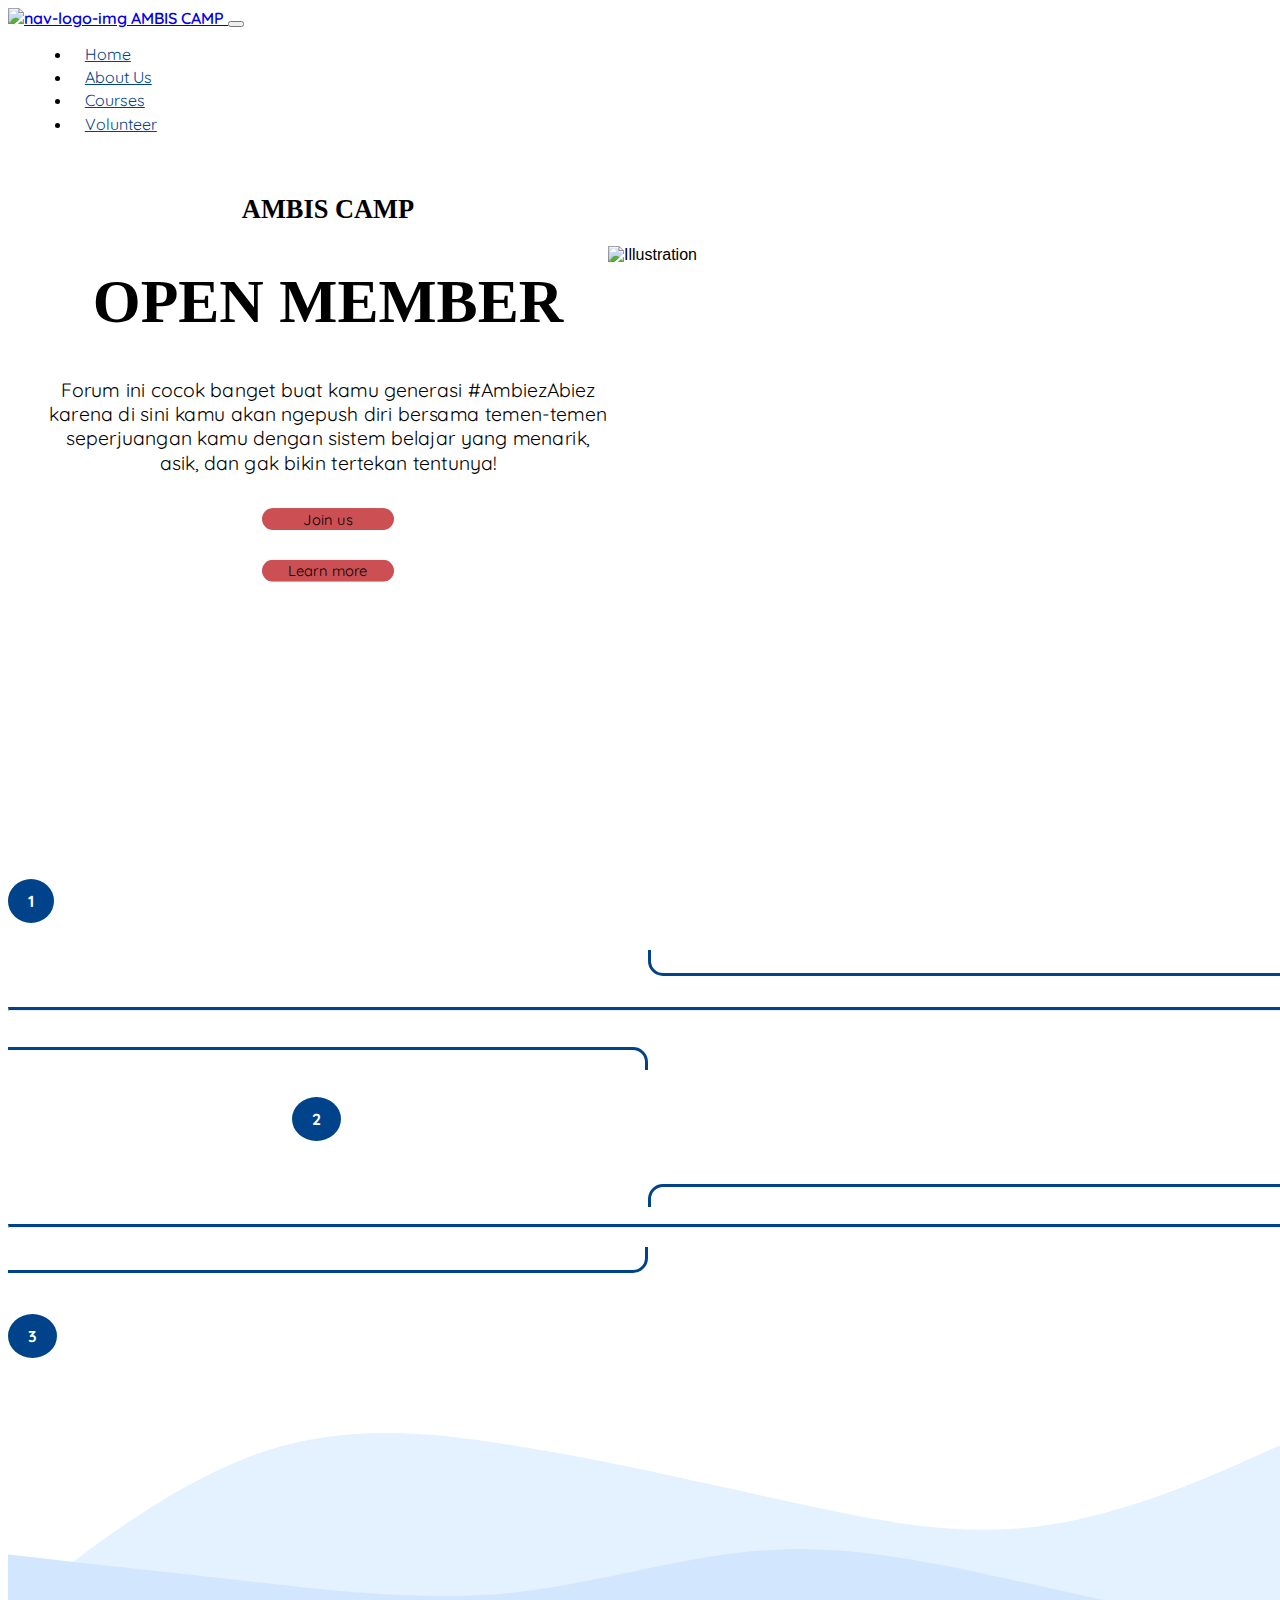
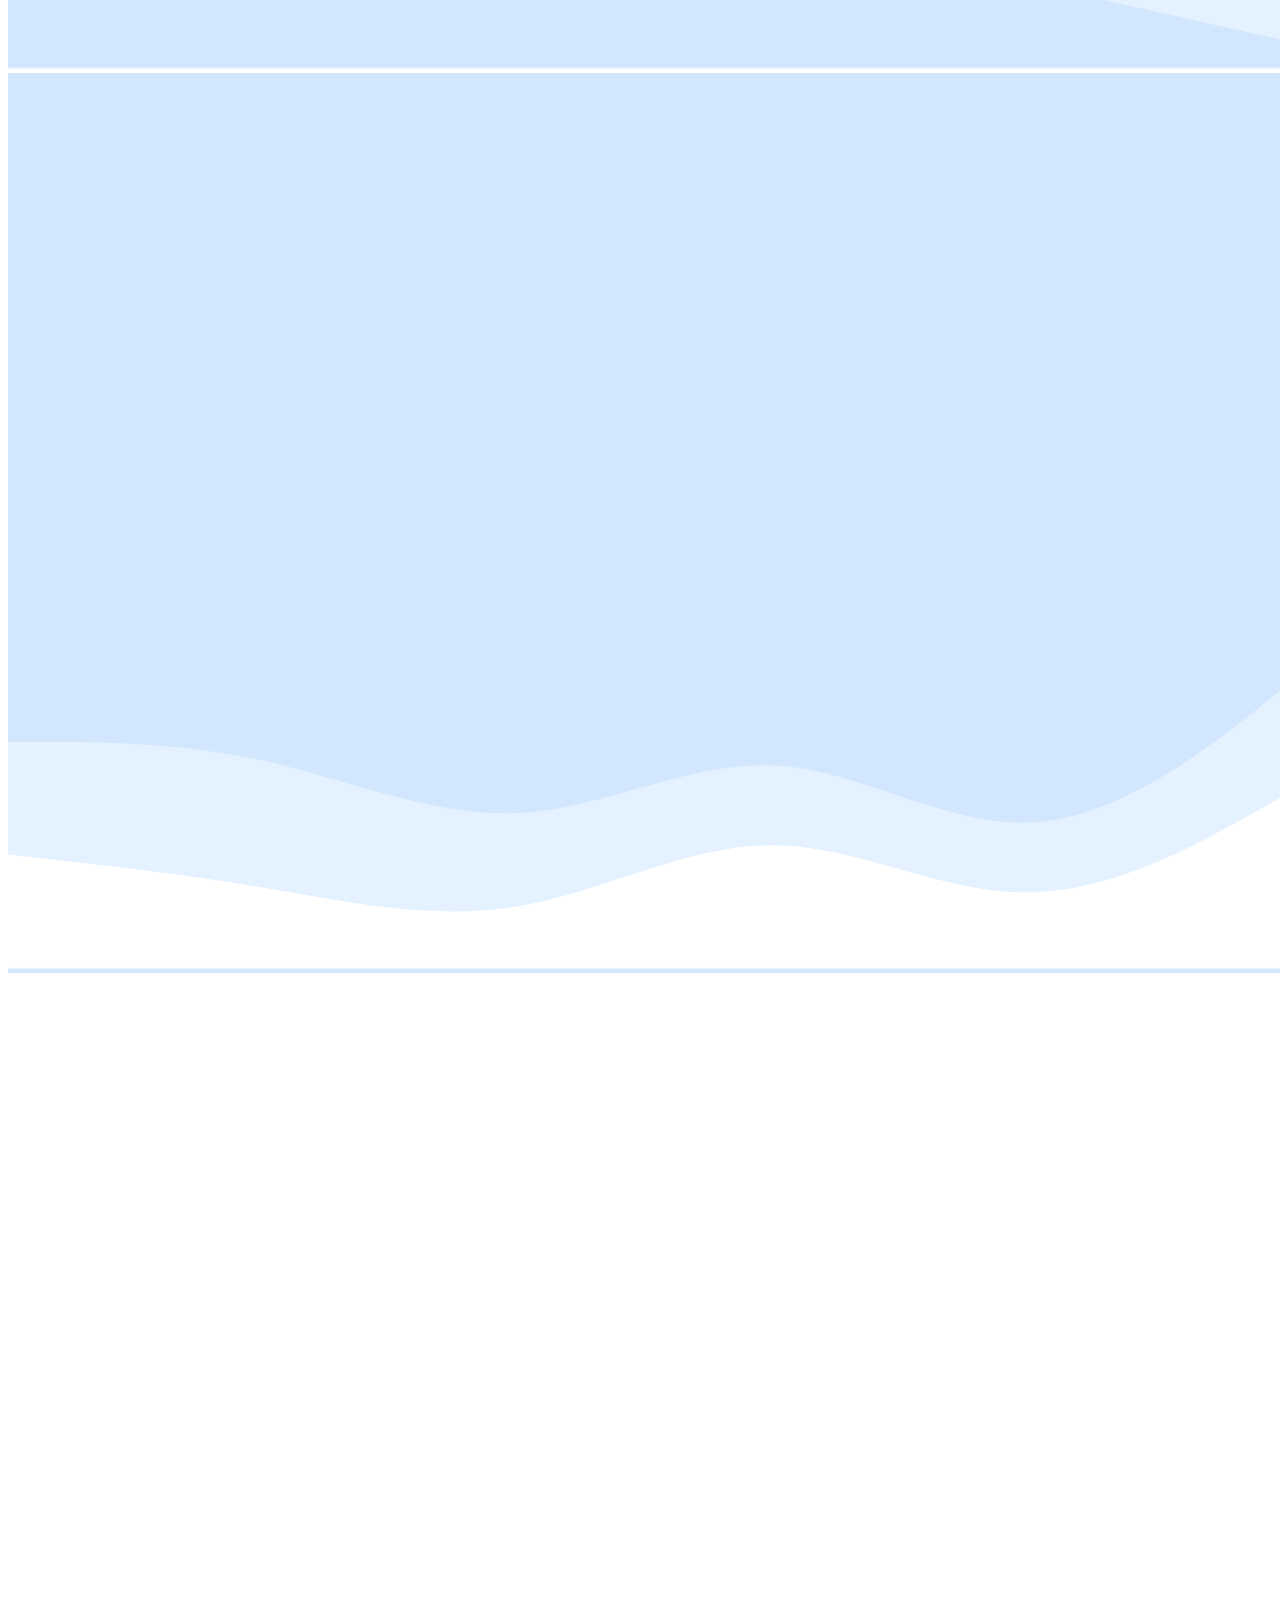
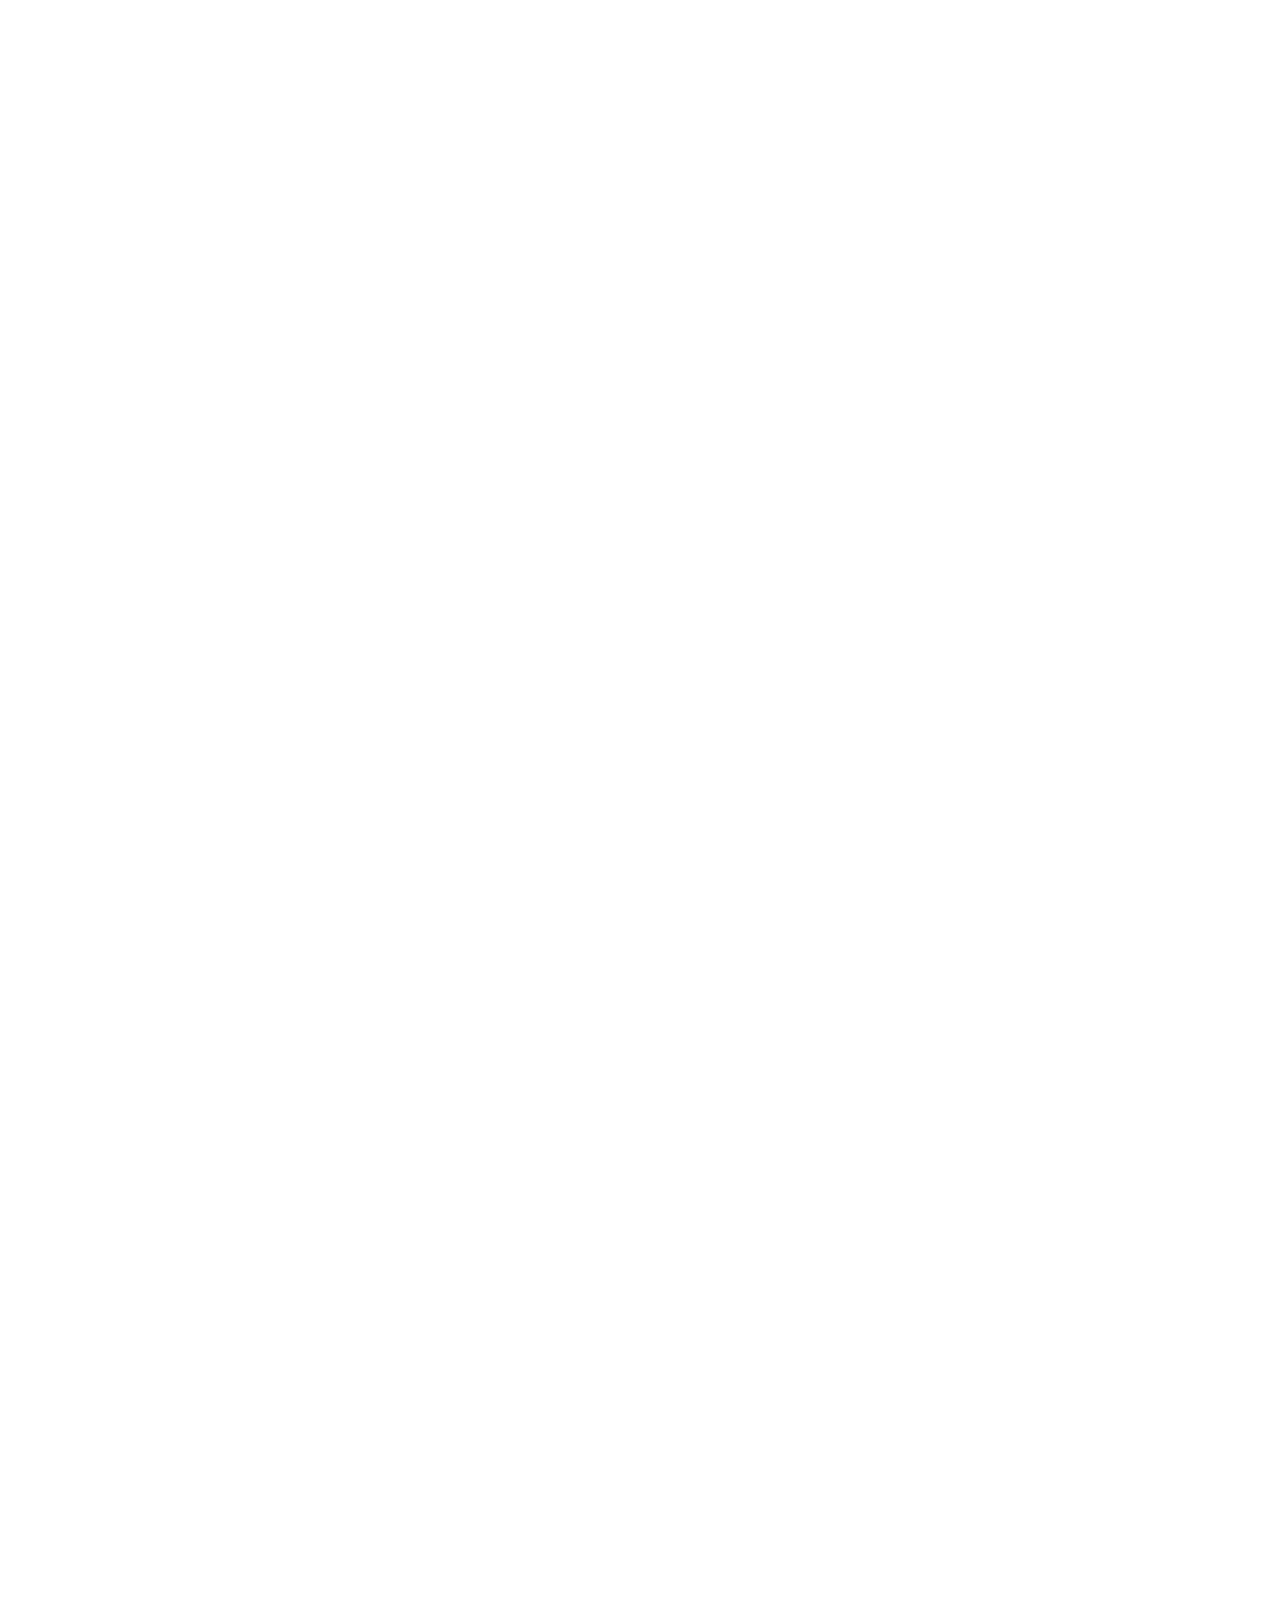
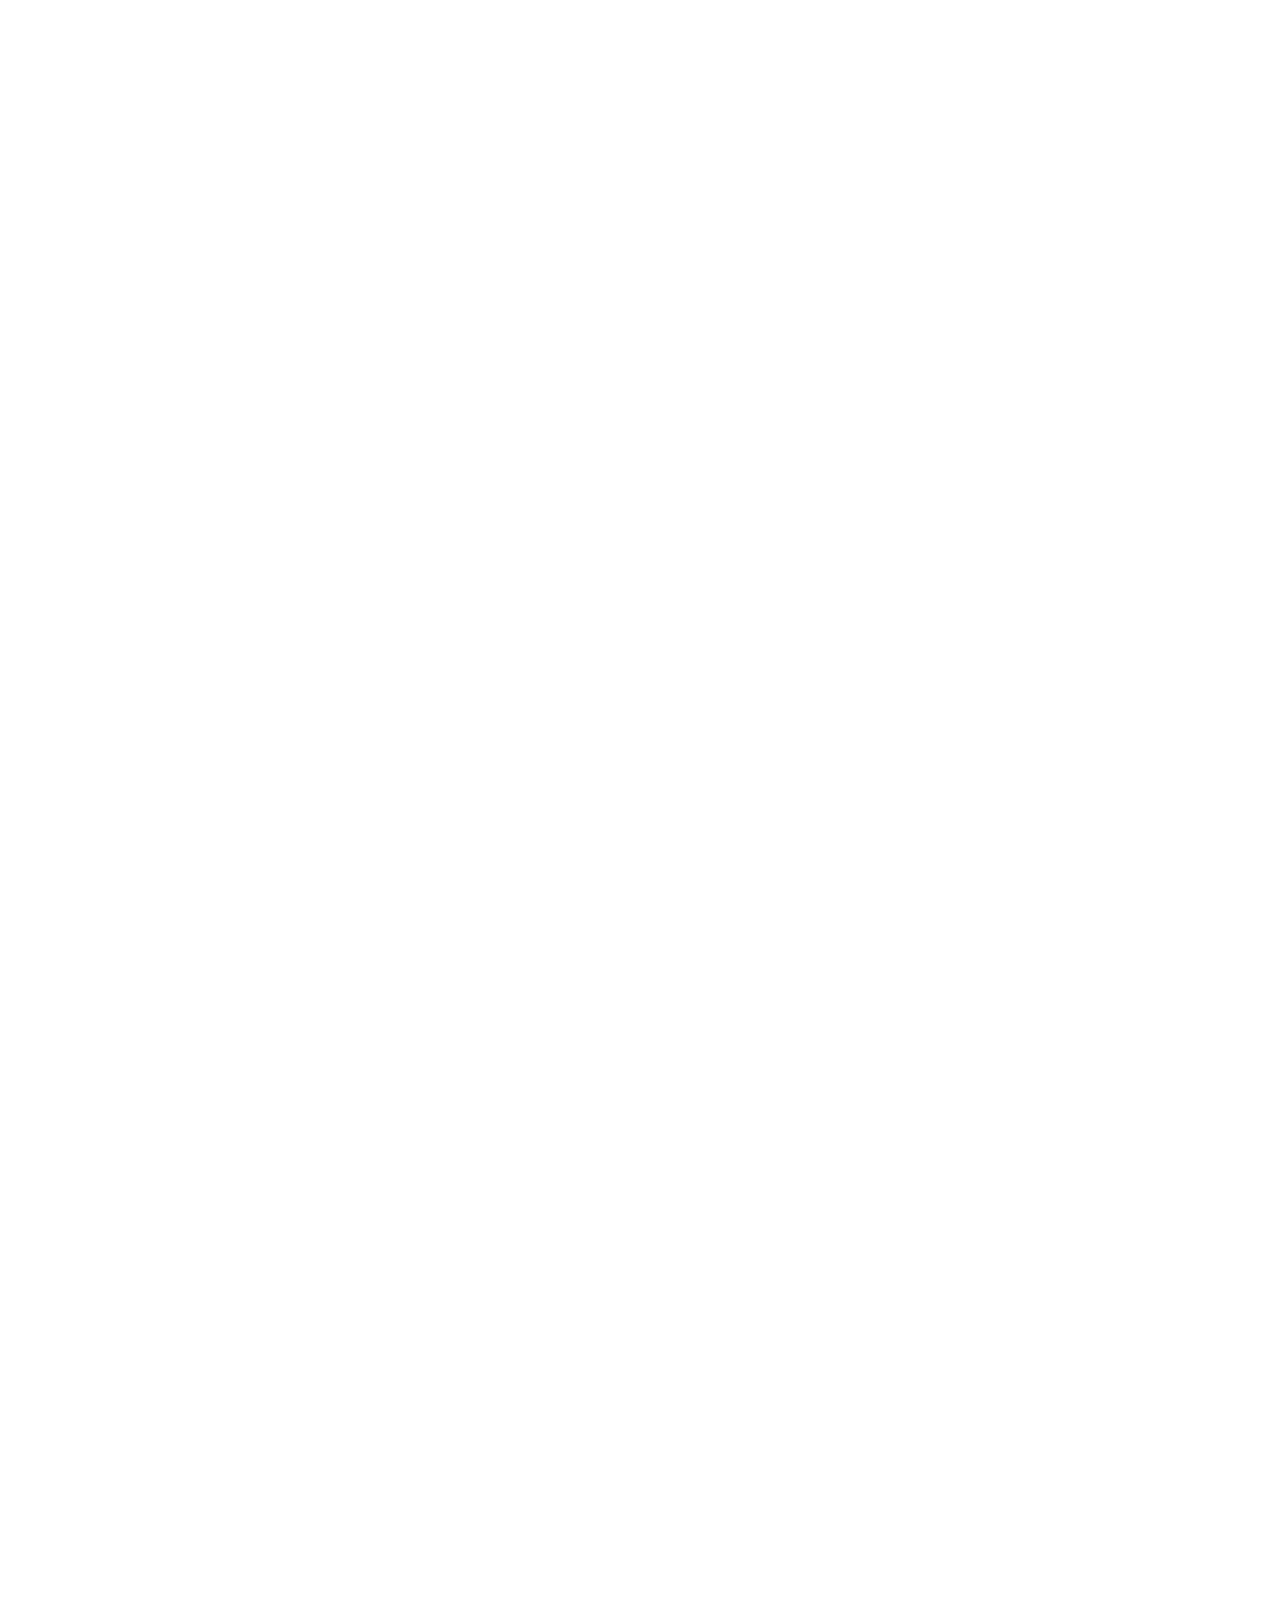
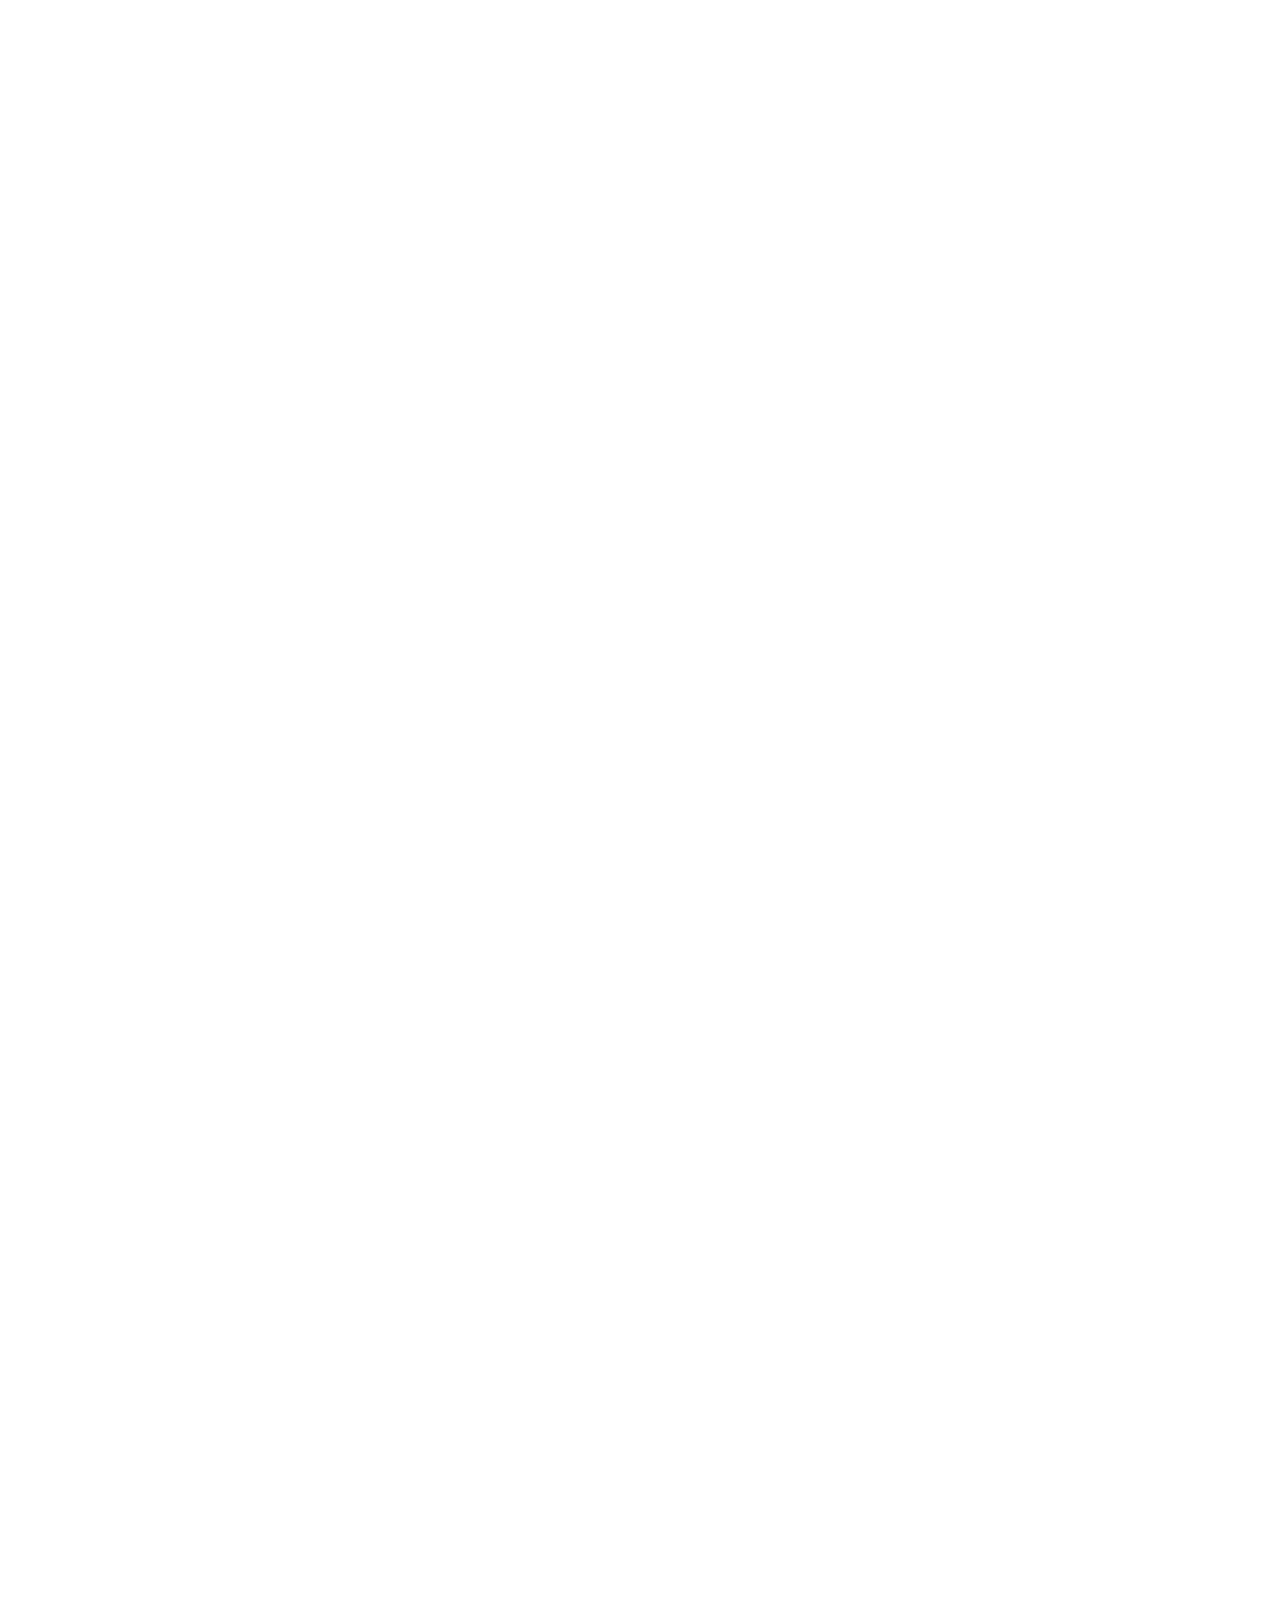
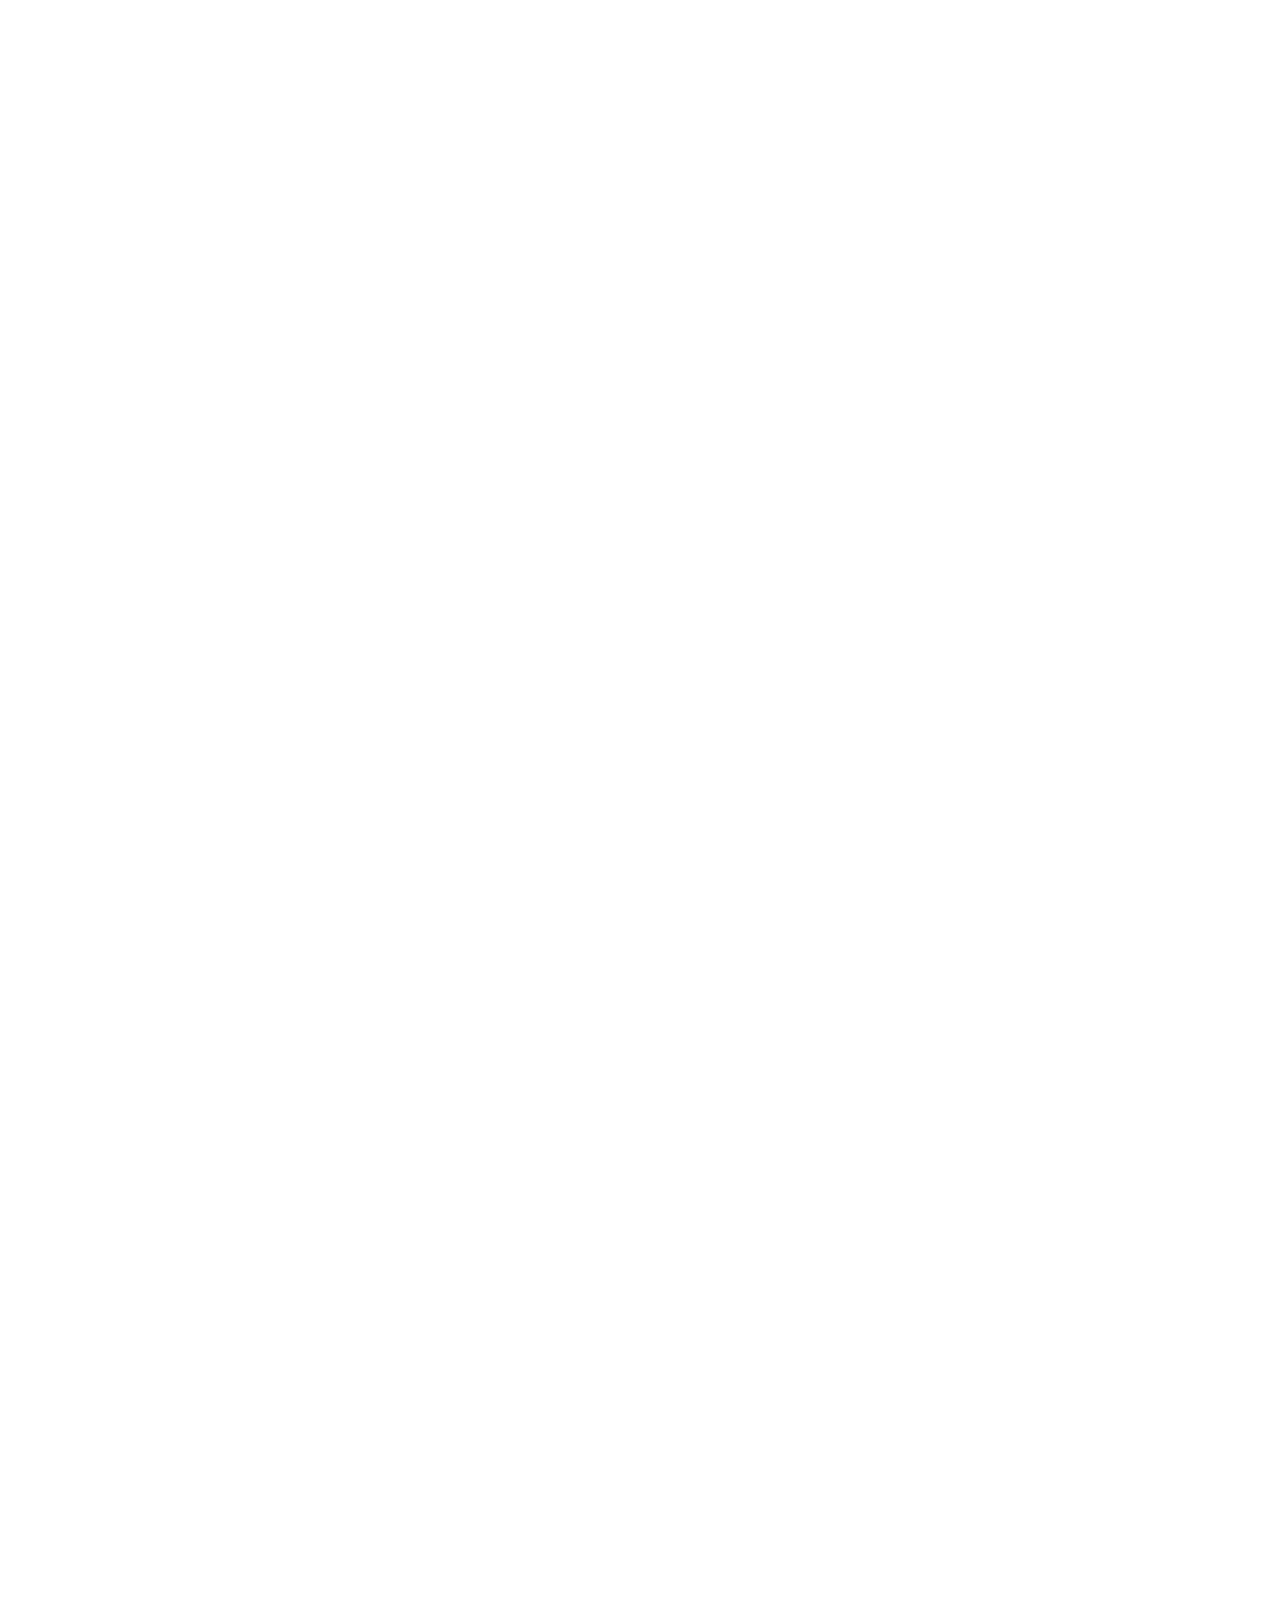
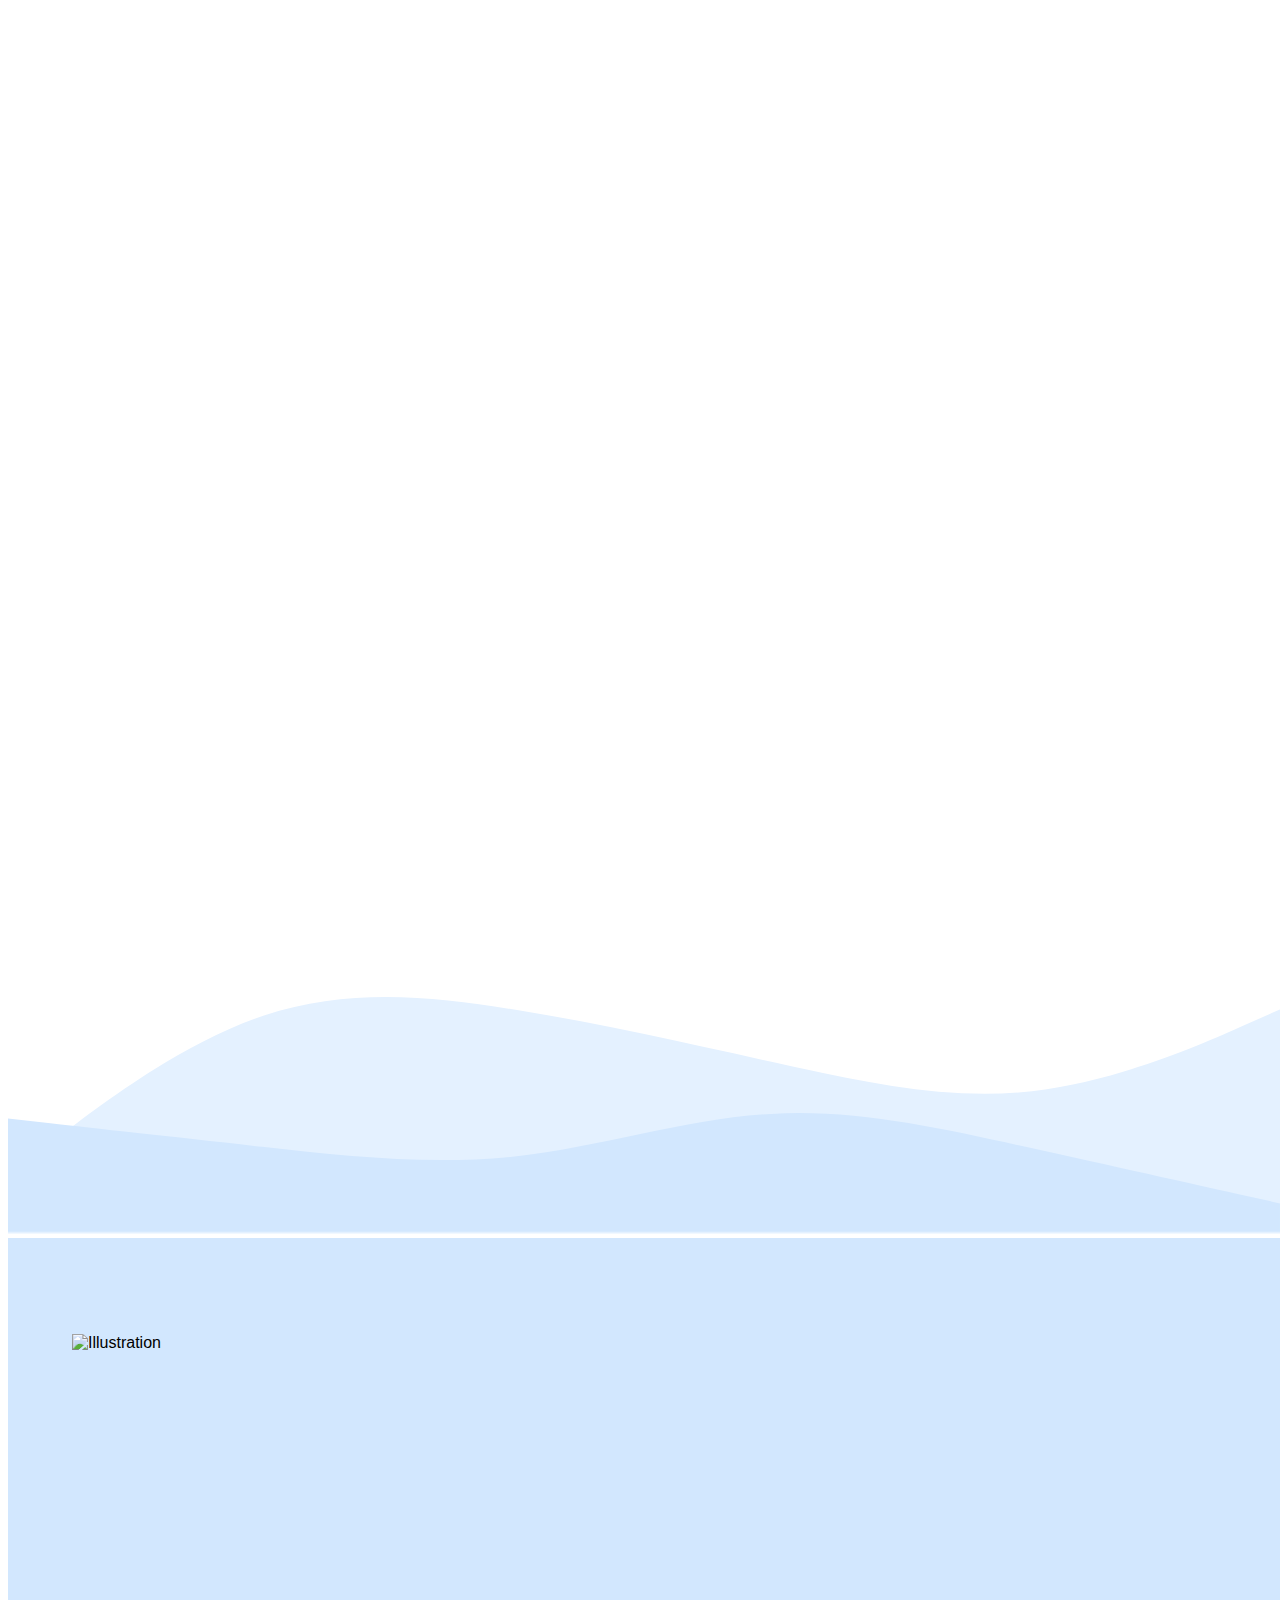
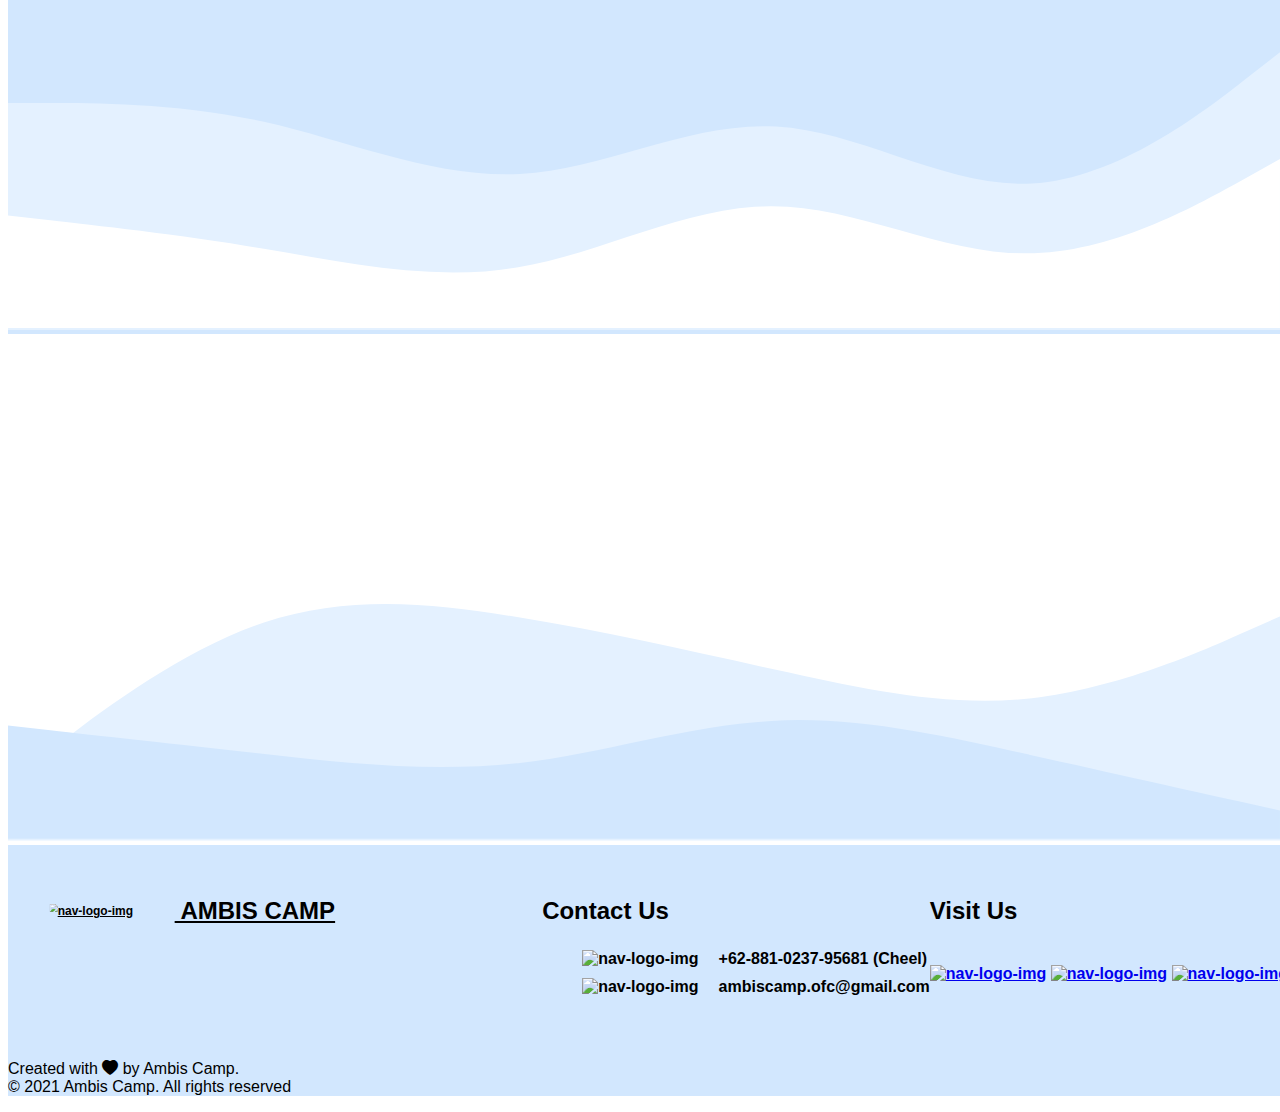
==== commit ae652525: "Update index.html" ====
--- a/index.html
+++ b/index.html
@@ -43,7 +43,7 @@
     <!-- AOS -->
     <link rel="stylesheet" href="https://unpkg.com/aos@next/dist/aos.css" />
     <!-- My CSS -->
-    <link rel="stylesheet" href="style.css?v=<?php echo time(); ?>">
+    <link rel="stylesheet" href="style.css">
 
     <title>Ambis Camp</title>
 </head>
@@ -64,13 +64,13 @@
                         <a class="nav-link" href=".">Home</a>
                     </li>
                     <li class="nav-item">
-                        <a class="nav-link" href="About-Us/about.php">About Us</a>
+                        <a class="nav-link" href="About-Us/about.html">About Us</a>
                     </li>
                     <li class="nav-item">
-                        <a class="nav-link" href="Courses/courses.php">Courses</a>
+                        <a class="nav-link" href="Courses/courses.html">Courses</a>
                     </li>
                     <li class="nav-item">
-                        <a class="nav-link" href="Volunteer/volunteer.php">Volunteer</a>
+                        <a class="nav-link" href="Volunteer/volunteer.html">Volunteer</a>
                     </li>
                 </ul>
             </div>
@@ -91,11 +91,11 @@
             </p>
             <div class="row justify-content-center ms-lg-auto">
                 <div class="col">
-                    <a href="Landing-Page/form-main.html"><button class="btn btn-success register-btn">Join
+                    <a href="Landing-Page/closed-register.html"><button class="btn btn-success register-btn">Join
                             us</button></a>
                 </div>
                 <div class="col">
-                    <a href="About-Us/about.php"><button class="btn btn-success register-btn">Learn more</button></a>
+                    <a href="About-Us/about.html"><button class="btn btn-success register-btn">Learn more</button></a>
                 </div>
             </div>
         </div>
@@ -221,8 +221,8 @@
                                 </div>
                                 <div class="col-md-8">
                                     <div class="card-body text-start">
-                                        <h5 class="card-title">Nayla Fauziah</h5>
-                                        <p class="card-text"><small class="text-muted">Member</small>
+                                        <h5 class="card-title center">Nayla Fauziah</h5>
+                                        <p class="card-text center"><small class="text-muted">Member</small>
                                         </p>
                                     </div>
                                 </div>
@@ -247,8 +247,8 @@
                                 </div>
                                 <div class="col-md-8">
                                     <div class="card-body text-start">
-                                        <h5 class="card-title">Farah Fatima A.A</h5>
-                                        <p class="card-text"><small class="text-muted">Member</small>
+                                        <h5 class="card-title center">Farah Fatima A.A</h5>
+                                        <p class="card-text center"><small class="text-muted">Member</small>
                                         </p>
                                     </div>
                                 </div>
@@ -274,8 +274,8 @@
                                 </div>
                                 <div class="col-md-8">
                                     <div class="card-body text-start">
-                                        <h5 class="card-title">Ziana A.</h5>
-                                        <p class="card-text"><small class="text-muted">Member</small>
+                                        <h5 class="card-title center">Ziana A.</h5>
+                                        <p class="card-text center"><small class="text-muted">Member</small>
                                         </p>
                                     </div>
                                 </div>
@@ -296,8 +296,8 @@
                                 </div>
                                 <div class="col-md-8">
                                     <div class="card-body text-start">
-                                        <h5 class="card-title">Putri Nabila Sinuraya</h5>
-                                        <p class="card-text"><small class="text-muted">Member</small>
+                                        <h5 class="card-title center">Putri Nabila Sinuraya</h5>
+                                        <p class="card-text center"><small class="text-muted">Member</small>
                                         </p>
                                     </div>
                                 </div>
@@ -316,8 +316,8 @@
                                 </div>
                                 <div class="col-md-8">
                                     <div class="card-body text-start">
-                                        <h5 class="card-title">Ghefira Nur Hasanah</h5>
-                                        <p class="card-text"><small class="text-muted">Member</small>
+                                        <h5 class="card-title center">Ghefira Nur Hasanah</h5>
+                                        <p class="card-text center"><small class="text-muted">Member</small>
                                         </p>
                                     </div>
                                 </div>
@@ -336,8 +336,8 @@
                                 </div>
                                 <div class="col-md-8">
                                     <div class="card-body text-start">
-                                        <h5 class="card-title">Febri Sondang Akwila Siallagan</h5>
-                                        <p class="card-text"><small class="text-muted">Member</small>
+                                        <h5 class="card-title center">Febri Sondang Akwila Siallagan</h5>
+                                        <p class="card-text center"><small class="text-muted">Member</small>
                                         </p>
                                     </div>
                                 </div>
@@ -375,7 +375,7 @@
                         <p>Kamu juga berkesempatan untuk menjadi pengurus Ambis Camp loh! Jangan sia-siakan kesempatan
                             ini, yuk berorganisasi agar mendapatkan banyak pengalaman seru dan bisa bermanfaat bagi
                             banyak orang.</p>
-                        <a href="Volunteer/volunteer.php"><button class="btn btn-success register-btn">Learn
+                        <a href="Volunteer/volunteer.html"><button class="btn btn-success register-btn">Learn
                                 more</button></a>
                     </div>
                 </div>
@@ -401,7 +401,7 @@
             <div class="row mb-4" data-aos="fade-up" data-aos-duration="1000">
                 <div class="col text-center">
                     <h1>Tunggu apa lagi? Ayo bergabung di Forum Ambis Camp!</h1>
-                    <a href="Landing-Page/form-main.html"><button class="btn btn-success register-btn">Join Us
+                    <a href="Landing-Page/closed-register.html"><button class="btn btn-success register-btn">Join Us
                         </button></a>
                 </div>
             </div>
@@ -601,4 +601,4 @@
     </script>
 </body>
 
-</html>+</html>
--- a/style.css
+++ b/style.css
@@ -11,7 +11,6 @@
     font-family:'Metropolis Med';
     src:    url(Fonts/metropolisFontFamily/Metropolis-Medium.woff);
 }
-
 
 /* style */
 body {
@@ -75,10 +74,14 @@
 .navbar .navbar-nav .nav-item .nav-link {
     color: #00438b;
     transition: 0.2s;
+    padding: 0.5rem .8rem;
     border-bottom: 2px solid transparent;
 }
 .navbar .navbar-nav .nav-item .nav-link:hover {
-    border-bottom: 2px solid #00438b;
+    background-color: #c2dfff;
+    border-radius: 999px;
+    padding: 0.5rem .8rem;
+    transition: 0.3s;
 }
 section{
     padding-top: 6rem;
@@ -454,14 +457,17 @@
         width: 75%;
         height: 75%;
     }
-    #testimoni .testi-container .profile {
-        width: 40%;
+    #testimoni .container-card img.profile {
+        width: 150px;
         padding: 1rem;
-        margin-left: 3rem;
+        margin: auto;
         justify-content: center;
     }
-    #testimoni .testi-container .card-body{
+    #testimoni .container-card .card-body{
         margin-left: 1rem;
+    }
+    #testimoni .container-card .center{
+        text-align: center;
     }
     .navbar .nav-img{
         width: 250%;
@@ -500,8 +506,7 @@
         text-align: center;
     }
     footer .container .left-side .contact-us ul{
-        position: relative;
-        left: -50px;
+        margin-left: -30px;
         white-space: nowrap;
     }
 } 
@@ -724,14 +729,3 @@
         white-space: nowrap;
     }
 }
-@media screen and (max-width:999px) {
-    #navbarNav .nav-item .nav-link{
-        text-align: center;
-        border: 0;
-        color: #000;
-    }
-    #navbarNav .nav-item .nav-link:hover {
-        border: 0;
-        background-color: #E4F1FF;
-    }
-}